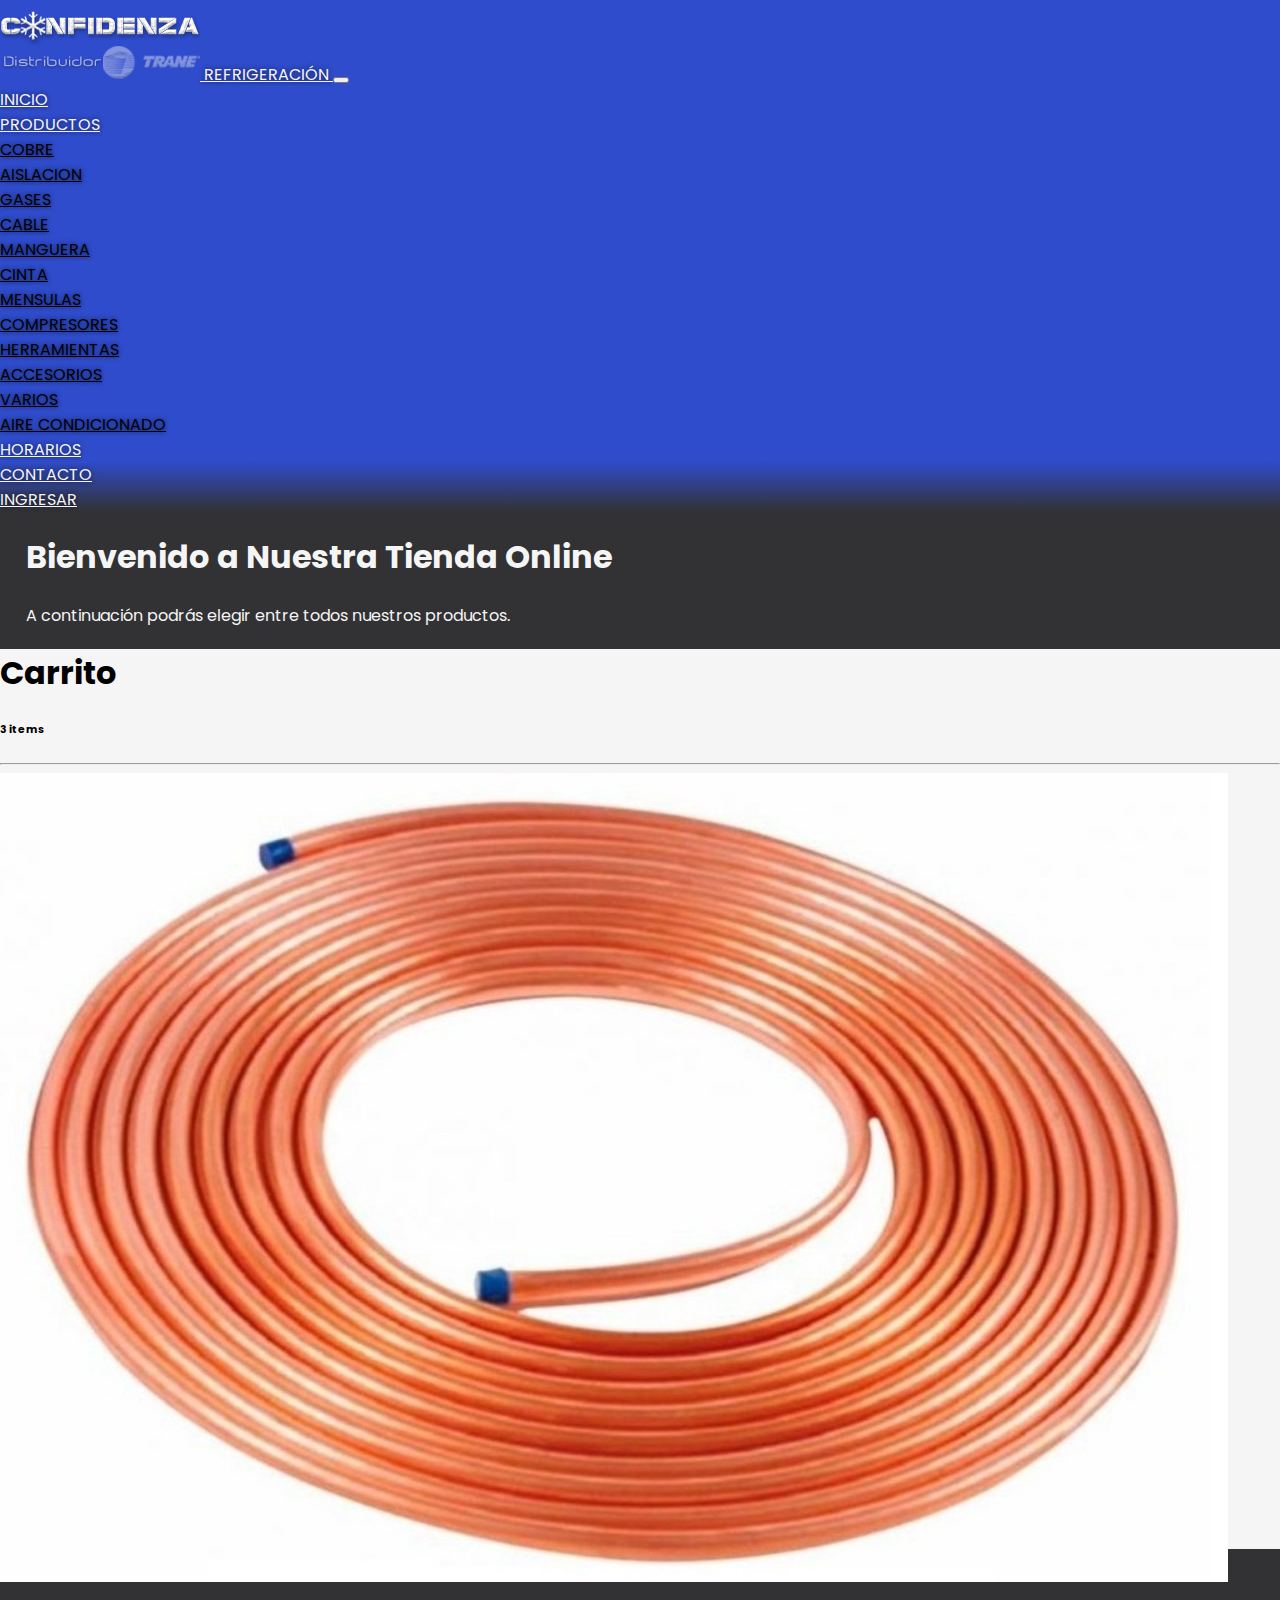
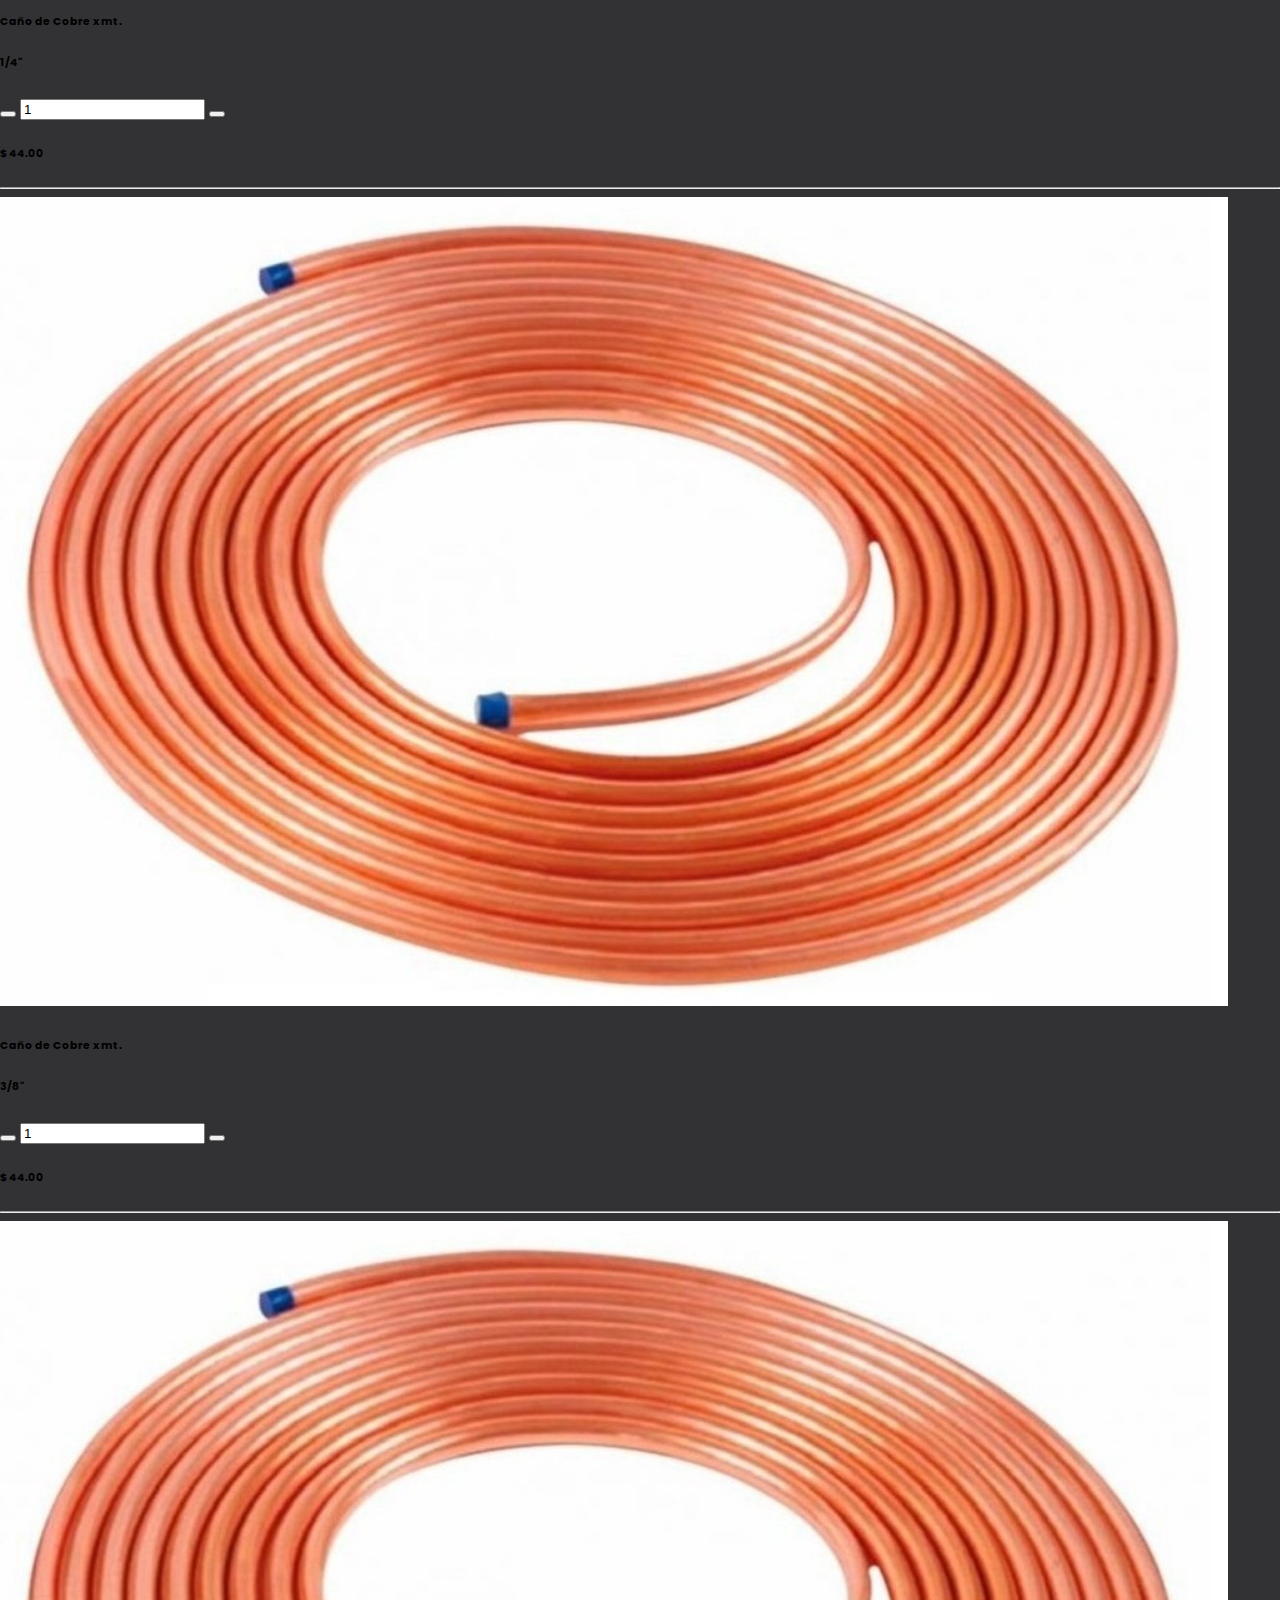
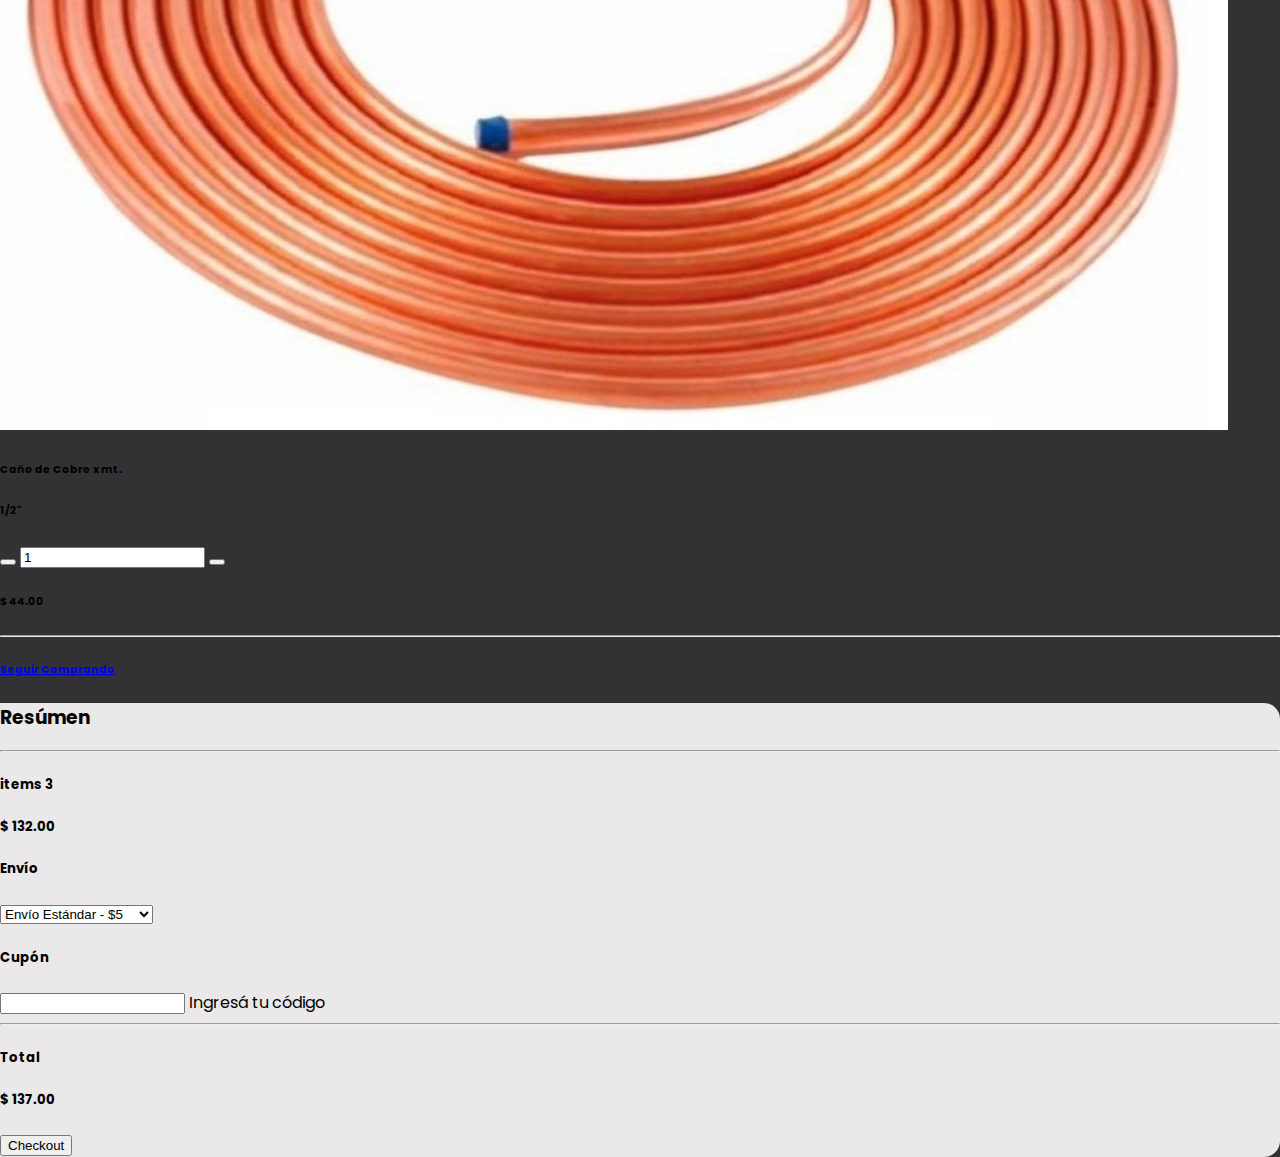
==== carrito.html @ cbb58c5b "Diseñamos sección productos y carrito de compras. Prototipo." ====
<!DOCTYPE html>
<html lang="es">
<head>
    <meta charset="UTF-8"/>
    <meta http-equiv="X-UA-Compatible" content="IE=edge"/>
    <meta name="viewport" content="width=device-width, initial-scale=1.0"/>
    <meta name="keywords" content="climatización, refrigeración, aire acondicionado, instalaciones, mantenimiento, venta de insumos, cobre"/>
    <meta name="description" content="Climatización y refrigeración. Todo en un solo lugar."/>
    <title>Productos | Confidenza</title>
    <!--Link a Google Fonts-->
    <link rel="preconnect" href="https://fonts.googleapis.com">
    <link rel="preconnect" href="https://fonts.gstatic.com" crossorigin>
    <link href="https://fonts.googleapis.com/css2?family=Poppins:ital,wght@0,400;0,500;0,700;1,400;1,500;1,700&display=swap" rel="stylesheet">
    <!--Link de BootStrap-->
    <link href="https://cdn.jsdelivr.net/npm/bootstrap@5.2.0/dist/css/bootstrap.min.css" rel="stylesheet" integrity="sha384-gH2yIJqKdNHPEq0n4Mqa/HGKIhSkIHeL5AyhkYV8i59U5AR6csBvApHHNl/vI1Bx" crossorigin="anonymous">
    <!--Favicon-->
    <link rel="icon" href="assets/icons/favicon.ico">
    <!--LINK de CSS-->        
    <link rel="stylesheet" href="sass/style.css"/>
</head>
<body>
    <header class="header sticky-top">
        <nav class="navbar sticky-top navbar-expand-md">
            <div class="container-fluid">
                <a class="navbar-brand barra_logo" href="index.html">
                    <img src="assets/logo.png" alt="LogoConfidenza" title="Logo Confidenza" class="d-inline-block align-text-center"/> 
                    Refrigeración
                </a>
                <button class="navbar-toggler" type="button" data-bs-toggle="collapse" data-bs-target="#navbarSupportedContent" aria-controls="navbarSupportedContent" aria-expanded="false" aria-label="Toggle navigation">
                    <span class="navbar-toggler-icon"></span>
                </button>
                <div class="collapse navbar-collapse justify-content-end" id="navbarSupportedContent">
                    <ul class="navbar-nav">
                        <li class="nav-item">
                            <a class="nav-link" href="index.html">Inicio</a>
                        </li>
                        <li class="nav-item dropdown">
                            <a class="nav-link dropdown-toggle" href="#" role="button" data-bs-toggle="dropdown" aria-expanded="false">
                            productos
                            </a>
                            <ul class="dropdown-menu">
                                <li><a class="dropdown-item anchor-link productos_menu" href="index.html#productos__cobre">cobre</a></li>
                                <li><a class="dropdown-item anchor-link productos_menu" href="index.html#productos__aislacion">aislacion</a></li>
                                <li><a class="dropdown-item anchor-link productos_menu" href="index.html#productos__gases">gases</a></li>
                                <li><a class="dropdown-item anchor-link productos_menu" href="index.html#productos__cable">cable</a></li>
                                <li><a class="dropdown-item anchor-link productos_menu" href="index.html#productos__manguera">manguera</a></li>
                                <li><a class="dropdown-item anchor-link productos_menu" href="index.html#productos__cinta">cinta</a></li>
                                <li><a class="dropdown-item anchor-link productos_menu" href="index.html#productos__mensulas">mensulas</a></li>
                                <li><a class="dropdown-item anchor-link productos_menu" href="index.html#productos__compresores">compresores</a></li>
                                <li><a class="dropdown-item anchor-link productos_menu" href="index.html#productos__herramientas">herramientas</a></li>
                                <li><a class="dropdown-item anchor-link productos_menu" href="index.html#productos__accesorios">accesorios</a></li>
                                <li><a class="dropdown-item anchor-link productos_menu" href="index.html#productos__varios">varios</a></li>
                                <li><a class="dropdown-item anchor-link productos_menu" href="index.html#productos__aireacondicionado">aire condicionado</a></li>
                            </ul>
                        </li>
                        <li class="nav-item">
                            <a class="nav-link anchor-link" href="index.html#horarios">Horarios</a>
                        </li>
                        <li class="nav-item anchor-link">
                            <a class="nav-link" href="index.html#contacto">Contacto</a>
                        </li>
                        <li class="nav-item">
                            <a class="nav-link" href="ingresar.html">Ingresar</a>
                        </li>
                    </ul>
                </div>
            </div>
        </nav>
    </header>
    <main>
        <div class="bienvenida">
            <h1>Bienvenido a Nuestra Tienda Online</h1>
            <p>A continuación podrás elegir entre todos nuestros productos.</p>
        </div>
        <section class="h-100 h-custom" style="background-color: whitesmoke;">
            <div class="container py-5 h-100">
              <div class="row d-flex justify-content-center align-items-center h-100">
                <div class="col-12">
                  <div class="card card-registration card-registration-2" style="border-radius: 15px;">
                    <div class="card-body p-0">
                      <div class="row g-0">
                        <div class="col-lg-8">
                          <div class="p-5">
                            <div class="d-flex justify-content-between align-items-center mb-5">
                              <h1 class="fw-bold mb-0 text-black">Carrito</h1>
                              <h6 class="mb-0 text-muted">3 items</h6>
                            </div>
                            <hr class="my-4">
          
                            <div class="row mb-4 d-flex justify-content-between align-items-center">
                              <div class="col-md-2 col-lg-2 col-xl-2">
                                <img
                                  src="./assets/productos/01-cobre.jpg"
                                  class="img-fluid rounded-3" alt="Cobre">
                              </div>
                              <div class="col-md-3 col-lg-3 col-xl-3">
                                <h6 class="text-muted">Caño de Cobre x mt.</h6>
                                <h6 class="text-black mb-0">1/4"</h6>
                              </div>
                              <div class="col-md-3 col-lg-3 col-xl-2 d-flex">
                                <button class="btn btn-link px-2"
                                  onclick="this.parentNode.querySelector('input[type=number]').stepDown()">
                                  <i class="fas fa-minus"></i>
                                </button>
          
                                <input id="form1" min="0" name="quantity" value="1" type="number"
                                  class="form-control form-control-sm" />
          
                                <button class="btn btn-link px-2"
                                  onclick="this.parentNode.querySelector('input[type=number]').stepUp()">
                                  <i class="fas fa-plus"></i>
                                </button>
                              </div>
                              <div class="col-md-3 col-lg-2 col-xl-2 offset-lg-1">
                                <h6 class="mb-0">$ 44.00</h6>
                              </div>
                              <div class="col-md-1 col-lg-1 col-xl-1 text-end">
                                <a href="#!" class="text-muted"><i class="fas fa-times"></i></a>
                              </div>
                            </div>
          
                            <hr class="my-4">
          
                            <div class="row mb-4 d-flex justify-content-between align-items-center">
                              <div class="col-md-2 col-lg-2 col-xl-2">
                                <img
                                  src="./assets/productos/01-cobre.jpg"
                                  class="img-fluid rounded-3" alt="Cobre">
                              </div>
                              <div class="col-md-3 col-lg-3 col-xl-3">
                                <h6 class="text-muted">Caño de Cobre x mt.</h6>
                                <h6 class="text-black mb-0">3/8"</h6>
                              </div>
                              <div class="col-md-3 col-lg-3 col-xl-2 d-flex">
                                <button class="btn btn-link px-2"
                                  onclick="this.parentNode.querySelector('input[type=number]').stepDown()">
                                  <i class="fas fa-minus"></i>
                                </button>
          
                                <input id="form1" min="0" name="quantity" value="1" type="number"
                                  class="form-control form-control-sm" />
          
                                <button class="btn btn-link px-2"
                                  onclick="this.parentNode.querySelector('input[type=number]').stepUp()">
                                  <i class="fas fa-plus"></i>
                                </button>
                              </div>
                              <div class="col-md-3 col-lg-2 col-xl-2 offset-lg-1">
                                <h6 class="mb-0">$ 44.00</h6>
                              </div>
                              <div class="col-md-1 col-lg-1 col-xl-1 text-end">
                                <a href="#!" class="text-muted"><i class="fas fa-times"></i></a>
                              </div>
                            </div>
          
                            <hr class="my-4">
          
                            <div class="row mb-4 d-flex justify-content-between align-items-center">
                              <div class="col-md-2 col-lg-2 col-xl-2">
                                <img
                                  src="./assets/productos/01-cobre.jpg"
                                  class="img-fluid rounded-3" alt="Cobre">
                              </div>
                              <div class="col-md-3 col-lg-3 col-xl-3">
                                <h6 class="text-muted">Caño de Cobre x mt.</h6>
                                <h6 class="text-black mb-0">1/2"</h6>
                              </div>
                              <div class="col-md-3 col-lg-3 col-xl-2 d-flex">
                                <button class="btn btn-link px-2"
                                  onclick="this.parentNode.querySelector('input[type=number]').stepDown()">
                                  <i class="fas fa-minus"></i>
                                </button>
          
                                <input id="form1" min="0" name="quantity" value="1" type="number"
                                  class="form-control form-control-sm" />
          
                                <button class="btn btn-link px-2"
                                  onclick="this.parentNode.querySelector('input[type=number]').stepUp()">
                                  <i class="fas fa-plus"></i>
                                </button>
                              </div>
                              <div class="col-md-3 col-lg-2 col-xl-2 offset-lg-1">
                                <h6 class="mb-0">$ 44.00</h6>
                              </div>
                              <div class="col-md-1 col-lg-1 col-xl-1 text-end">
                                <a href="#!" class="text-muted"><i class="fas fa-times"></i></a>
                              </div>
                            </div>
          
                            <hr class="my-4">
          
                            <div class="pt-5">
                              <h6 class="mb-0"><a href="./productos.html" class="text-body"><i
                                    class="fas fa-long-arrow-alt-left me-2"></i>Seguir Comprando</a></h6>
                            </div>
                          </div>
                        </div>
                        <div class="col-lg-4 bg-grey">
                          <div class="p-5">
                            <h3 class="fw-bold mb-5 mt-2 pt-1">Resúmen</h3>
                            <hr class="my-4">
          
                            <div class="d-flex justify-content-between mb-4">
                              <h5 class="text-uppercase">items 3</h5>
                              <h5>$ 132.00</h5>
                            </div>
          
                            <h5 class="text-uppercase mb-3">Envío</h5>
          
                            <div class="mb-4 pb-2">
                              <select class="select">
                                <option value="1">Envío Estándar - $5</option>
                                <option value="2">Envío Inmediato - $10</option>
                              </select>
                            </div>
          
                            <h5 class="text-uppercase mb-3">Cupón</h5>
          
                            <div class="mb-5">
                              <div class="form-outline">
                                <input type="text" id="form3Examplea2" class="form-control form-control-lg" />
                                <label class="form-label" for="form3Examplea2">Ingresá tu código</label>
                              </div>
                            </div>
          
                            <hr class="my-4">
          
                            <div class="d-flex justify-content-between mb-5">
                              <h5 class="text-uppercase">Total</h5>
                              <h5>$ 137.00</h5>
                            </div>
          
                            <button type="button" class="btn btn-dark btn-block btn-lg"
                              data-mdb-ripple-color="dark">Checkout</button>
          
                          </div>
                        </div>
                      </div>
                    </div>
                  </div>
                </div>
              </div>
            </div>
          </section>
    </main>
    <!-- JavaScript Bundle with Popper -->
    <script src="https://cdn.jsdelivr.net/npm/bootstrap@5.2.0/dist/js/bootstrap.bundle.min.js" integrity="sha384-A3rJD856KowSb7dwlZdYEkO39Gagi7vIsF0jrRAoQmDKKtQBHUuLZ9AsSv4jD4Xa" crossorigin="anonymous"></script>
    <script src="scripts/navbar-collapse.js"></script>
    <script src="scripts/main.js"></script>
</body>
</html>
---- sass/style.css ----
@charset "UTF-8";
html {
  padding: 0;
  margin: 0; }

body {
  padding: 0;
  margin: 0;
  font-family: "Poppins", sans-serif;
  background-color: #323234;
  color: whitesmoke; }

* {
  box-sizing: border-box; }

ul {
  margin: 0;
  padding: 0;
  list-style: none; }

h2 {
  text-transform: uppercase;
  text-align: center;
  margin: 10px auto;
  padding: 20px auto;
  text-shadow: 0 0 7px rgba(0, 0, 0, 0.7); }

::-webkit-scrollbar {
  background-color: lightgrey;
  border-radius: 10px;
  box-shadow: 0 0 5px rgba(0, 0, 0, 0.7); }

::-webkit-scrollbar-thumb {
  background-color: #787878;
  border-radius: 10px;
  box-shadow: 0 0 5px rgba(0, 0, 0, 0.7); }

.header__logo {
  width: 100px;
  display: flex;
  justify-content: center; }
  .header__logo img {
    width: 100%;
    margin: auto; }

.header h1 {
  text-transform: uppercase;
  text-align: center;
  display: flex;
  font-size: xx-large;
  padding: 0 5px;
  margin: 0 1px; }

.navbar {
  background-image: linear-gradient(to bottom, #2f4ccc 90%, transparent 100%);
  text-decoration: none;
  text-transform: uppercase;
  font-size: medium;
  transition-property: color;
  transition-duration: 0.5s;
  transition-timing-function: ease-in-out;
  transition-delay: 0s;
  text-shadow: 0 0 5px rgba(0, 0, 0, 0.7); }
  .navbar div li a {
    color: whitesmoke; }
    .navbar div li a:hover {
      color: orange;
      text-decoration: underline;
      text-transform: uppercase;
      font-size: medium; }

.productos_menu {
  color: black !important; }

.barra_logo {
  color: whitesmoke; }

.texto_slider {
  bottom: 45%; }

.productos {
  background-color: #2f4ccc;
  padding-top: 1%;
  padding-bottom: 40%;
  width: 100%;
  margin-bottom: 5%; }
  .productos p {
    text-align: center; }
  @media (min-width: 481px) {
    .productos {
      padding-bottom: 15%; } }
  @media (min-width: 768px) {
    .productos {
      padding-bottom: 5; } }

.productos__grid {
  width: 100%;
  margin: auto;
  padding: 4%;
  display: grid;
  grid-row-gap: 1%;
  grid-column-gap: 4%;
  grid-template-columns: 1fr;
  grid-template-rows: repeat(12, 100px);
  grid-template-areas: "cobre" "aislacion" "gases" "cable" "manguera" "cinta" "mensulas" "compresores" "herramientas" "accesorios" "varios" "aireacondicionado"; }
  .productos__grid > div {
    display: flex;
    justify-content: center;
    align-items: inherit; }
  .productos__grid a {
    color: whitesmoke;
    font-size: 1.8em;
    text-decoration: none;
    width: 100%;
    display: flex;
    justify-content: center;
    align-items: center;
    background-repeat: no-repeat;
    background-size: cover;
    background-position: center;
    border-radius: 10px;
    box-shadow: 0 0 7px rgba(0, 0, 0, 0.7); }
    .productos__grid a:hover {
      opacity: 0.5;
      transform: scale(1.1); }
    .productos__grid a span {
      text-shadow: 0 0 7px rgba(0, 0, 0, 0.7); }
      .productos__grid a span:hover {
        transform: scale(1.3); }
  @media (min-width: 481px) {
    .productos__grid {
      grid-template-columns: 1fr 1fr;
      grid-template-rows: repeat(6, 300px);
      grid-template-areas: "cobre aislacion" "gases cable" "manguera cinta" "mensulas compresores" "herramientas accesorios" "varios aireacondicionado"; } }
  @media (min-width: 768px) {
    .productos__grid {
      grid-row-gap: 2%;
      grid-template-columns: 1fr 1fr 1fr;
      grid-template-rows: repeat(4, 300px);
      grid-template-areas: "cobre aislacion gases" "cable manguera cinta" "mensulas compresores herramientas" "accesorios varios aireacondicionado"; } }

.productos__cobre {
  grid-area: cobre; }
  .productos__cobre a {
    background-image: url("../assets/productos/01-cobre.jpg");
    background-size: 100% auto; }

.productos__aislacion {
  grid-area: aislacion; }
  .productos__aislacion a {
    background-image: url("../assets/productos/02-aislacion.jpg");
    background-size: 100% auto; }

.productos__gases {
  grid-area: gases; }
  .productos__gases a {
    background-image: url("../assets/productos/03-gases.jpg");
    background-size: 100% auto; }

.productos__cable {
  grid-area: cable; }
  .productos__cable a {
    background-image: url("../assets/productos/04-cable.jpg");
    background-size: 100% auto; }

.productos__manguera {
  grid-area: manguera; }
  .productos__manguera a {
    background-image: url("../assets/productos/05-manguera.jpg");
    background-size: 100% auto; }

.productos__cinta {
  grid-area: cinta; }
  .productos__cinta a {
    background-image: url("../assets/productos/06-cinta.jpg");
    background-size: 100% auto; }

.productos__mensulas {
  grid-area: mensulas; }
  .productos__mensulas a {
    background-image: url("../assets/productos/07-mensulas.jpg");
    background-size: 100% auto; }

.productos__compresores {
  grid-area: compresores; }
  .productos__compresores a {
    background-image: url("../assets/productos/08-compresores.jpg");
    background-size: 100% auto; }

.productos__herramientas {
  grid-area: herramientas; }
  .productos__herramientas a {
    background-image: url("../assets/productos/09-herramientas.jpg");
    background-size: 100% auto; }

.productos__accesorios {
  grid-area: accesorios; }
  .productos__accesorios a {
    background-image: url("../assets/productos/10-accesorios.jpg");
    background-size: 100% auto; }

.productos__varios {
  grid-area: varios; }
  .productos__varios a {
    background-image: url("../assets/productos/11-varios.jpg");
    background-size: 100% auto; }

.productos__aireacondicionado {
  grid-area: aireacondicionado; }
  .productos__aireacondicionado a {
    background-image: url("../assets/productos/12-aireacondicionado.jpg");
    background-size: 100% auto; }

.video__container {
  position: relative;
  overflow: hidden;
  padding-top: 56.25%; }

.video__iframe {
  position: absolute;
  top: 0;
  left: 0;
  width: 100%;
  height: 100%;
  border: 0; }

.horarios {
  display: flex;
  flex-flow: column nowrap;
  justify-content: center;
  align-content: space-around; }
  .horarios p {
    text-align: center;
    text-transform: none; }
  .horarios div {
    display: flex;
    justify-content: flex-start;
    align-content: center;
    padding-bottom: 4%; }
  .horarios .tabla {
    background-color: black;
    text-transform: uppercase;
    text-align: center;
    margin: auto;
    max-width: 75%;
    box-shadow: 0 0 5px rgba(0, 0, 0, 0.7);
    border-radius: 5px; }

.tabla tr td {
  border-top: 1px;
  border-color: orange;
  border-style: solid;
  border-left: none;
  border-right: none;
  border-bottom: none; }

.contacto__grid {
  width: 100%;
  margin: auto;
  padding: 1% 4% 4% 4%;
  background-color: #2f4ccc;
  display: grid;
  grid-row-gap: 1%;
  grid-column-gap: 4%;
  grid-template-columns: 1fr 1fr;
  grid-template-rows: 1fr 1fr;
  grid-template-areas: "mapa mapa" "formulario formulario"; }
  @media (min-width: 768px) {
    .contacto__grid {
      grid-row-gap: 4%;
      grid-template-areas: "mapa formulario" "mapa formulario"; } }

.map__container {
  grid-area: mapa;
  position: relative;
  overflow: hidden;
  padding-top: 75%;
  box-shadow: 0 0 5px rgba(0, 0, 0, 0.7);
  border-radius: 5px; }

.form {
  grid-area: formulario;
  display: flex;
  padding: 2% 4%;
  justify-content: center;
  align-items: center;
  flex-direction: column;
  text-shadow: 0 0 5px rgba(0, 0, 0, 0.7); }
  .form label {
    width: 100%; }
  .form div {
    display: flex;
    flex-direction: row;
    flex-wrap: nowrap;
    justify-content: flex-start;
    align-items: center;
    align-content: space-around;
    padding-top: 3%;
    font-size: larger; }
  .form input {
    display: inline-block;
    width: 100%; }
  .form p {
    font-weight: 800;
    font-size: x-large; }

.contacto {
  background-color: #2f4ccc;
  display: flex;
  justify-content: space-evenly;
  flex-direction: column;
  flex-wrap: nowrap; }

.map__iframe {
  position: absolute;
  top: 0;
  left: 0;
  width: 100%;
  height: 100%;
  border: 0; }

.motivacion {
  background-color: #323234;
  margin: auto;
  position: relative; }
  .motivacion h2 {
    z-index: 1;
    position: inherit;
    margin-bottom: 1%;
    text-shadow: 0 0 5px rgba(0, 0, 0, 0.7); }

.cont_motivacion {
  position: relative;
  overflow: hidden;
  padding-top: 56.25%; }
  .cont_motivacion div img {
    position: absolute;
    top: 0;
    left: 0;
    width: 100%;
    height: 75%;
    border: 0; }

.frases {
  text-transform: uppercase;
  position: absolute;
  top: 0;
  left: 0;
  font-size: calc(0.5rem + 1vw);
  font-weight: 200;
  backdrop-filter: blur(14px) brightness(80%);
  display: flex;
  flex-direction: row;
  flex-wrap: wrap;
  justify-content: space-evenly;
  align-items: center;
  height: 75%;
  text-shadow: 0 0 5px rgba(0, 0, 0, 0.7);
  z-index: 1; }
  .frases p {
    padding: 0 1%;
    margin-bottom: 0rem; }
  .frases .calidad {
    color: black;
    font-weight: bold; }
  @media (min-width: 481px) {
    .frases {
      font-size: calc(0.65rem + 1vw); } }
  @media (min-width: 768px) {
    .frases {
      font-size: calc(0.75rem + 1vw); } }

.footer {
  background-color: #323234;
  text-transform: uppercase;
  display: flex;
  flex-flow: column nowrap;
  font-size: 12px;
  align-items: center;
  position: relative;
  bottom: 0;
  margin-top: -8%;
  text-shadow: 0 0 5px rgba(0, 0, 0, 0.7); }
  .footer h3 {
    font-size: calc(0.75em + 1vw); }
  .footer small {
    display: flex;
    margin: 1% 1%; }

.footer__items {
  display: flex;
  flex-flow: column nowrap;
  justify-content: space-around;
  align-items: flex-start;
  width: 100%;
  flex: auto;
  margin: 5px auto;
  text-align: center;
  text-shadow: 0 0 5px rgba(0, 0, 0, 0.7); }
  .footer__items div {
    width: 100%;
    display: flex;
    flex-flow: column nowrap;
    justify-content: center;
    align-content: center;
    border-top: 1px solid whitesmoke;
    flex: auto;
    margin: 5px auto;
    text-align: center;
    padding-top: 2%; }
    .footer__items div ul li img {
      width: 55%; }
  .footer__items ul {
    display: flex;
    flex-flow: row nowrap;
    justify-content: center;
    align-items: center; }
  .footer__items a {
    color: whitesmoke;
    text-decoration: none;
    font-size: calc(0.5em + 1vw);
    margin: auto; }
  .footer__items p {
    color: whitesmoke;
    text-decoration: none;
    font-size: calc(0.5em + 1vw);
    margin: auto; }
  .footer__items .socio {
    border: 1px solid orange;
    padding: 1% 1%;
    margin: 0 10%;
    color: orange; }
  @media (min-width: 481px) {
    .footer__items {
      flex-flow: row nowrap; }
      .footer__items div {
        border-top: none;
        border-right: 1px solid whitesmoke; } }

.footer__logo img {
  width: 30%;
  margin: auto; }

@media (min-width: 481px) {
  .footer__logo img {
    width: 40%; } }

.portal {
  display: flex;
  flex-flow: column nowrap;
  justify-content: space-evenly;
  align-content: flex-start;
  text-shadow: 0 0 5px rgba(0, 0, 0, 0.7); }
  .portal .bienvenido {
    padding: 3%;
    text-transform: uppercase;
    border: 1px solid orange;
    border-radius: 5px; }
  .portal .row {
    margin-top: 1%;
    padding-top: 1%; }
  .portal .ingreso__form {
    margin-top: 2%; }
  .portal h2 {
    text-decoration: underline;
    margin: 0 0 5% 0;
    padding: 2% 0;
    display: flex;
    flex-wrap: wrap;
    justify-content: center; }
  @media (min-width: 481px) {
    .portal {
      margin: auto;
      width: 100%; } }
  @media (min-width: 768px) {
    .portal {
      margin: auto;
      width: 100%;
      font-size: larger; } }

.portal__items {
  grid-area: items;
  display: flex;
  flex-flow: column nowrap;
  justify-content: flex-start;
  align-content: flex-start;
  flex: 1; }

.ingreso__items ul li {
  display: flex;
  font-style: italic;
  font-size: large;
  padding-left: 2%;
  justify-content: flex-start; }

.ingreso__items h3 {
  font-size: x-large; }

.ingreso__form input {
  display: flex;
  color: whitesmoke;
  font-size: medium;
  font-family: "Poppins", sans-serif;
  font-weight: inherit;
  text-transform: inherit;
  background-color: orange; }

.thank_you,
.error,
.bienvenida {
  padding-left: 2%; }

/*Sección Carrito*/
@media (min-width: 1025px) {
  .h-custom {
    height: 100vh !important;
    color: black; } }

.card-registration .select-input.form-control[readonly]:not([disabled]) {
  font-size: 1rem;
  line-height: 2.15;
  padding-left: .75em;
  padding-right: .75em; }

.card-registration .select-arrow {
  top: 13px; }

.bg-grey {
  background-color: #eae8e8; }

@media (min-width: 992px) {
  .card-registration-2 .bg-grey {
    border-top-right-radius: 16px;
    border-bottom-right-radius: 16px; } }

@media (max-width: 991px) {
  .card-registration-2 .bg-grey {
    border-bottom-left-radius: 16px;
    border-bottom-right-radius: 16px; } }

/*Sección Productos*/
.card {
  color: black; }

/*# sourceMappingURL=style.css.map */
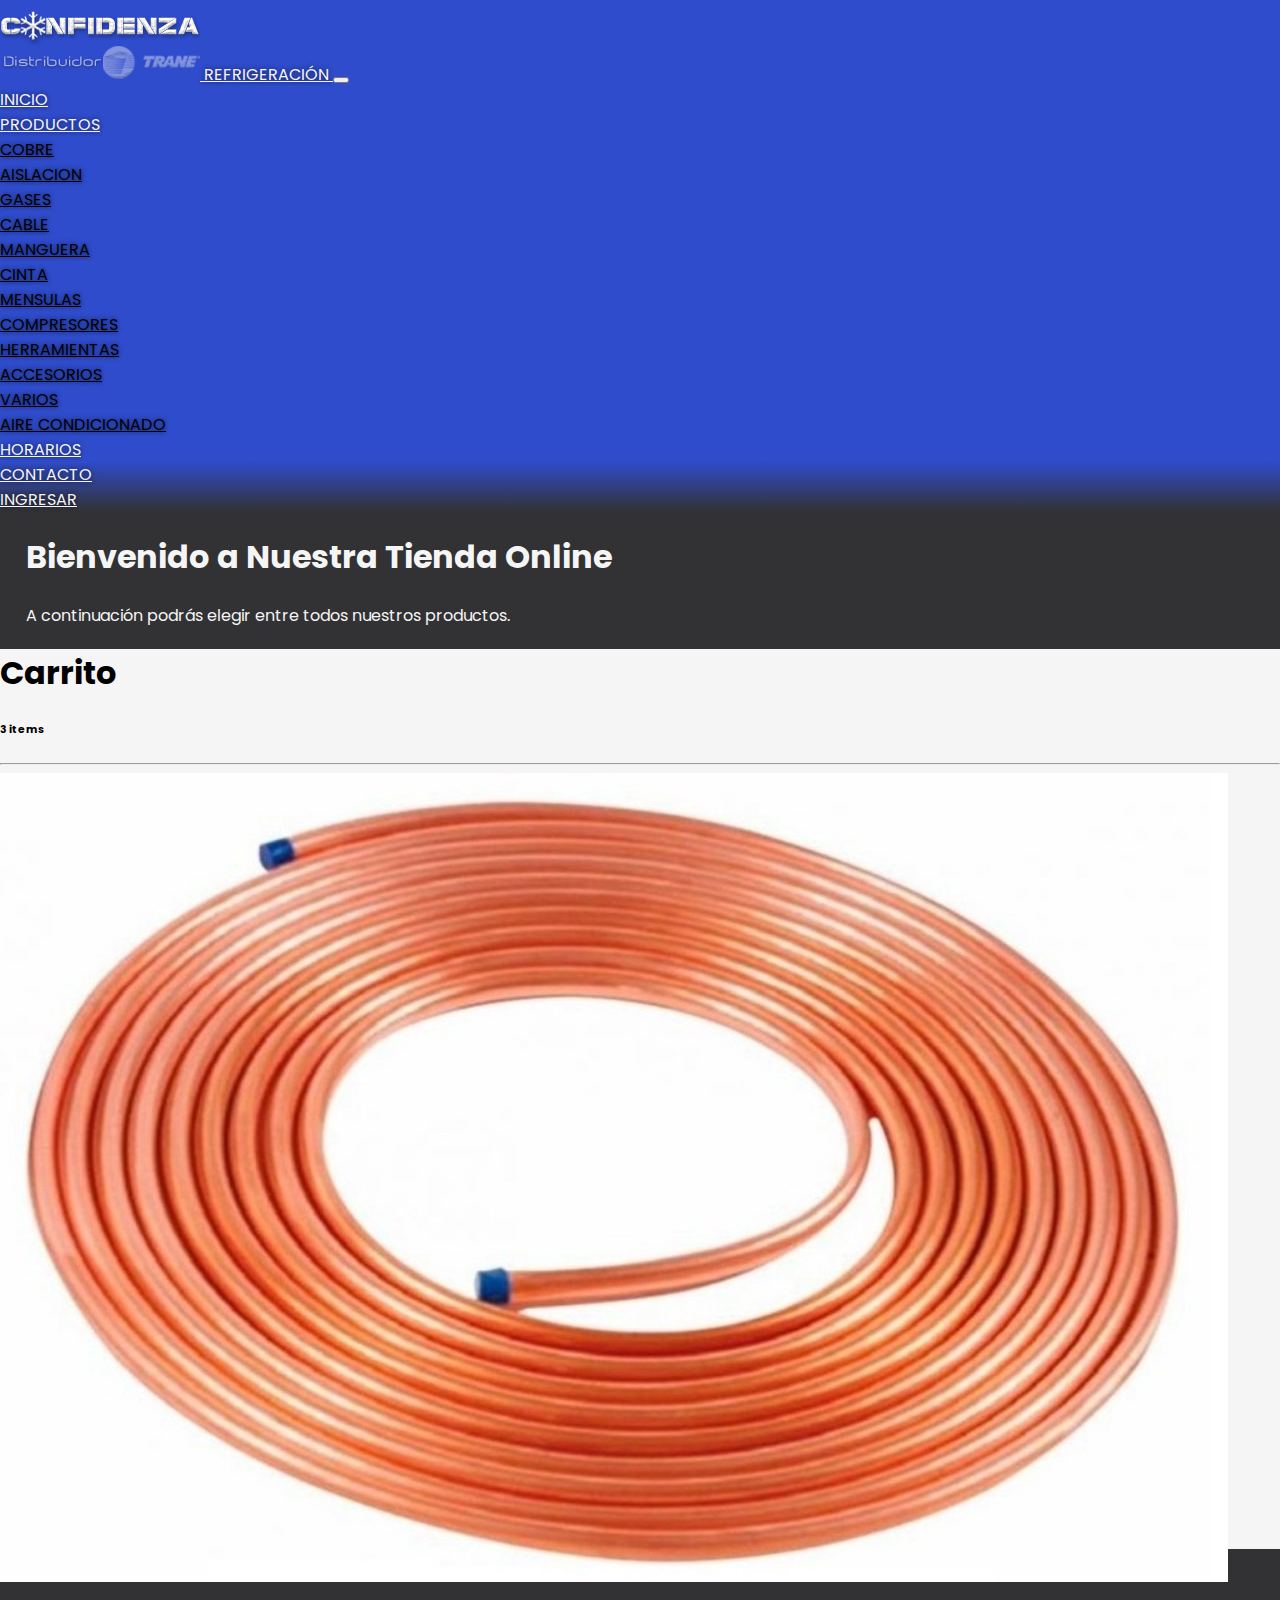
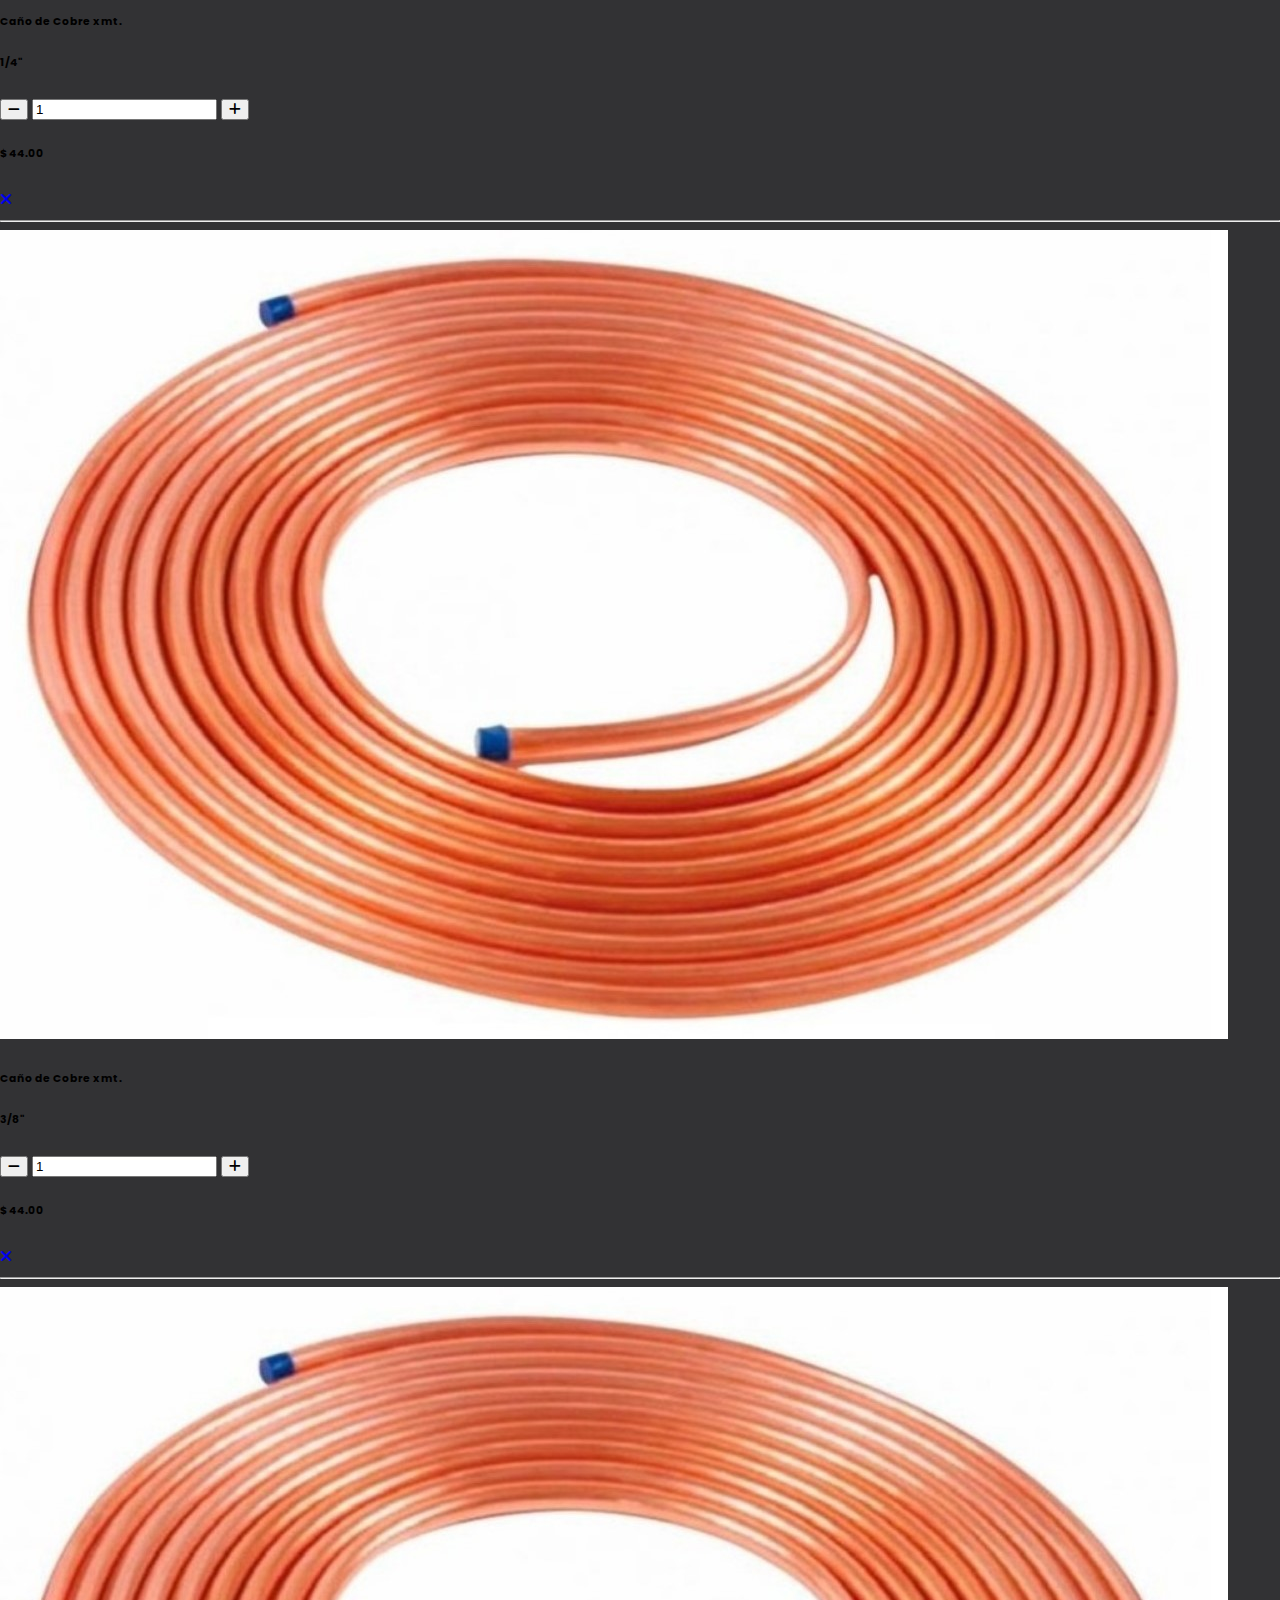
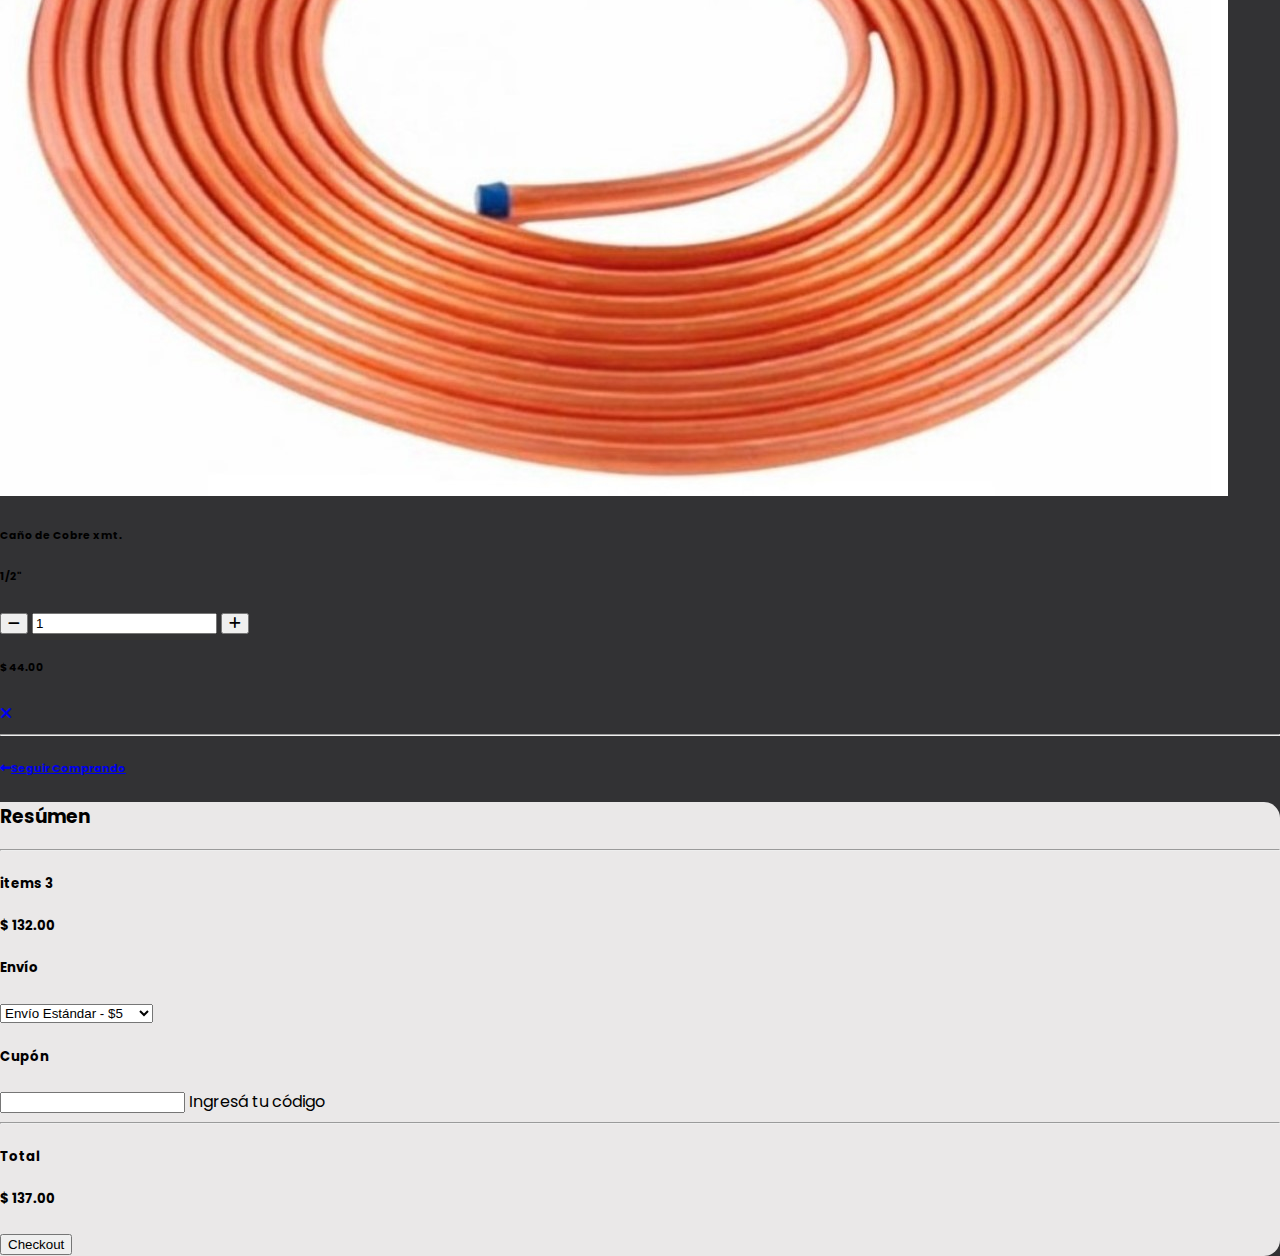
==== commit 8c2ffd73: "Agregamos link a CDN de Font Awesome." ====
--- a/carrito.html
+++ b/carrito.html
@@ -11,6 +11,7 @@
     <link rel="preconnect" href="https://fonts.googleapis.com">
     <link rel="preconnect" href="https://fonts.gstatic.com" crossorigin>
     <link href="https://fonts.googleapis.com/css2?family=Poppins:ital,wght@0,400;0,500;0,700;1,400;1,500;1,700&display=swap" rel="stylesheet">
+    <link rel="stylesheet" href="https://cdnjs.cloudflare.com/ajax/libs/font-awesome/6.2.0/css/all.min.css">
     <!--Link de BootStrap-->
     <link href="https://cdn.jsdelivr.net/npm/bootstrap@5.2.0/dist/css/bootstrap.min.css" rel="stylesheet" integrity="sha384-gH2yIJqKdNHPEq0n4Mqa/HGKIhSkIHeL5AyhkYV8i59U5AR6csBvApHHNl/vI1Bx" crossorigin="anonymous">
     <!--Favicon-->
--- a/sass/style.css
+++ b/sass/style.css
@@ -108,13 +108,15 @@
     justify-content: center;
     align-items: inherit; }
   .productos__grid a {
-    color: whitesmoke;
+    color: orange;
     font-size: 1.8em;
+    font-weight: 700;
     text-decoration: none;
     width: 100%;
     display: flex;
     justify-content: center;
     align-items: center;
+    background-color: white;
     background-repeat: no-repeat;
     background-size: cover;
     background-position: center;
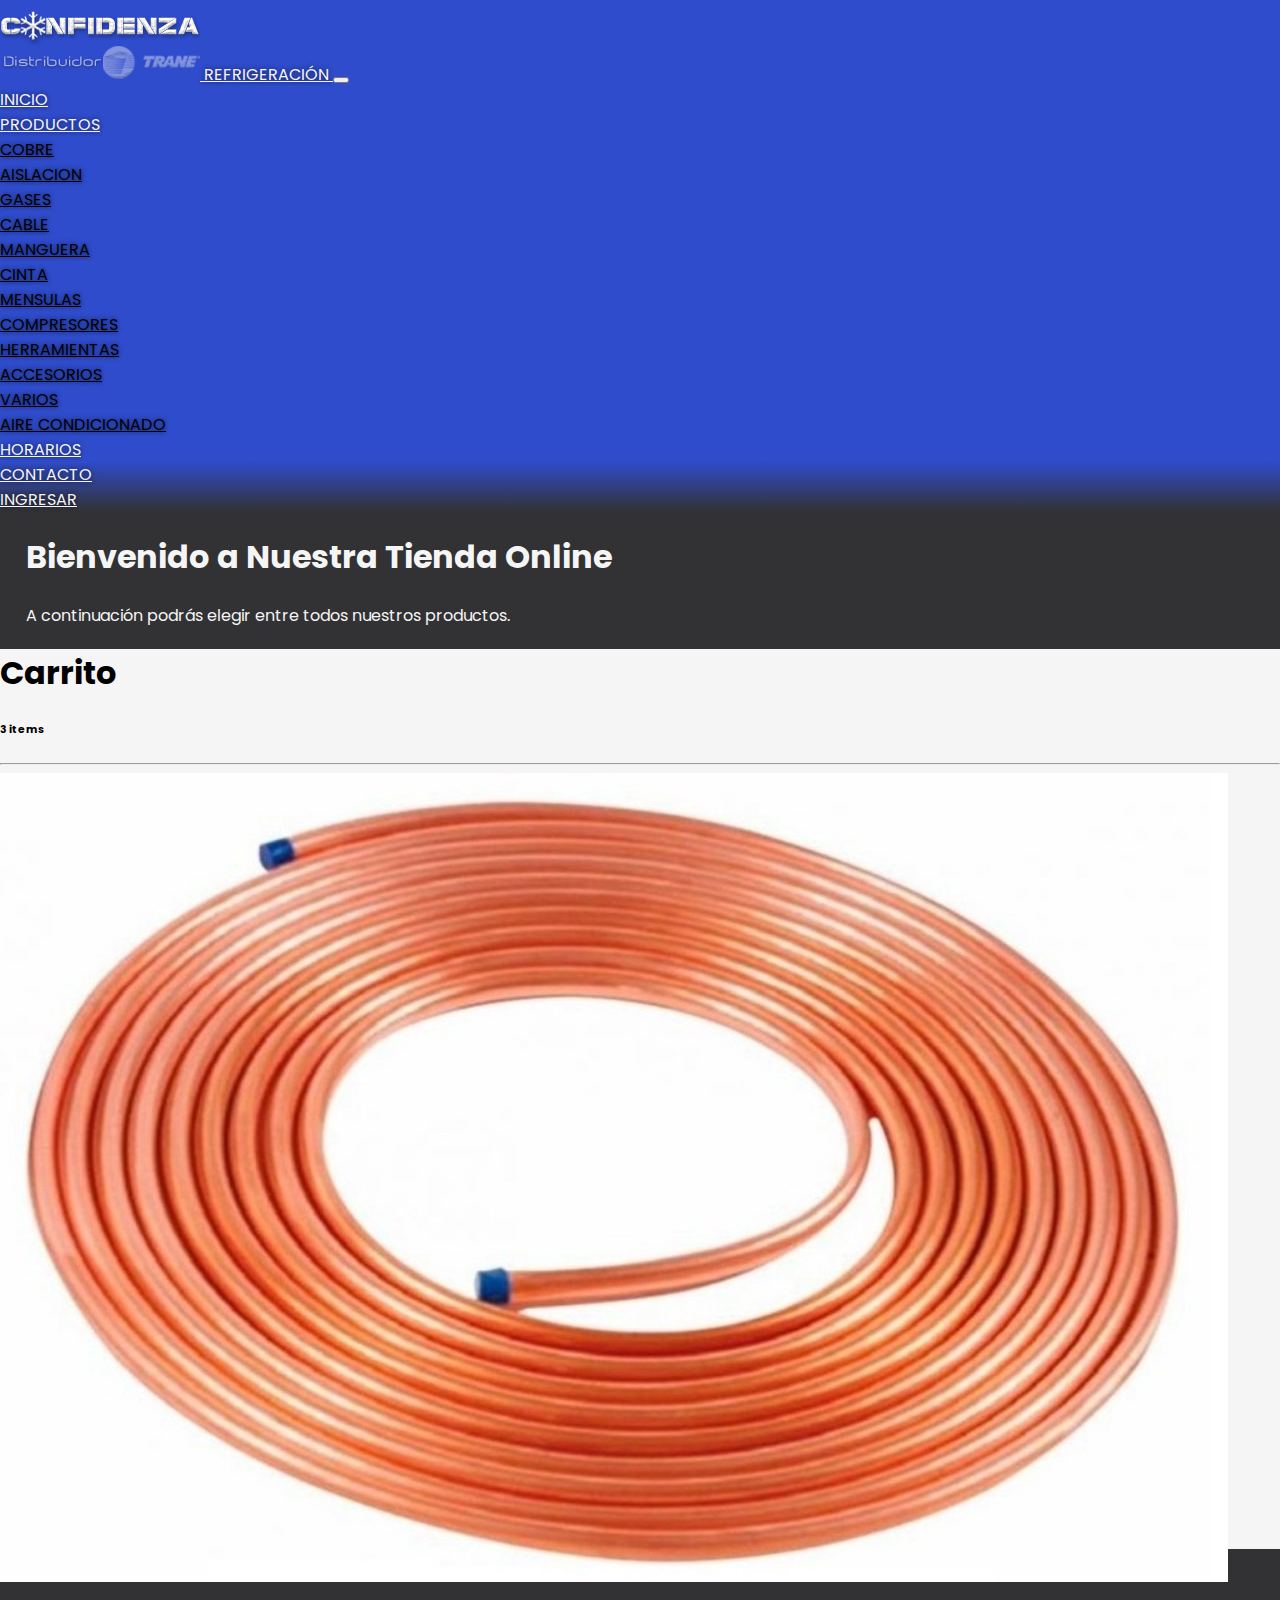
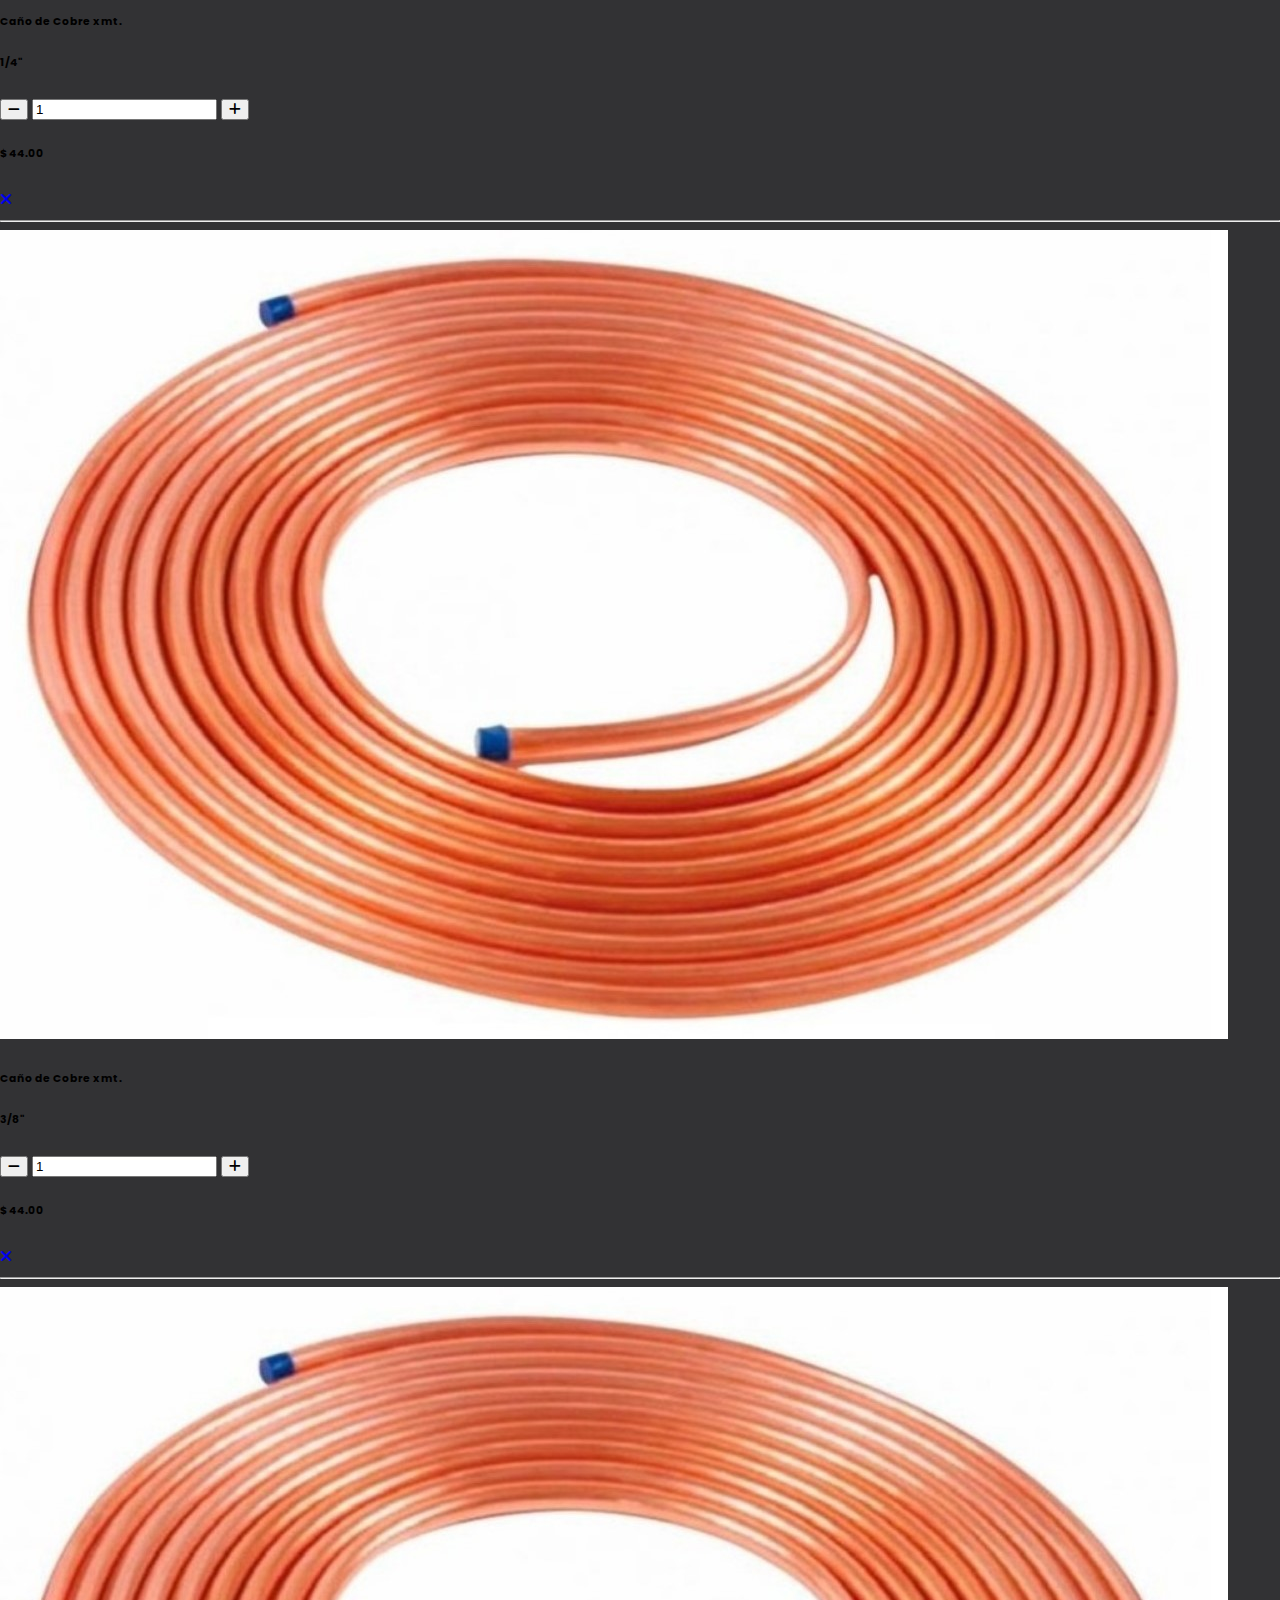
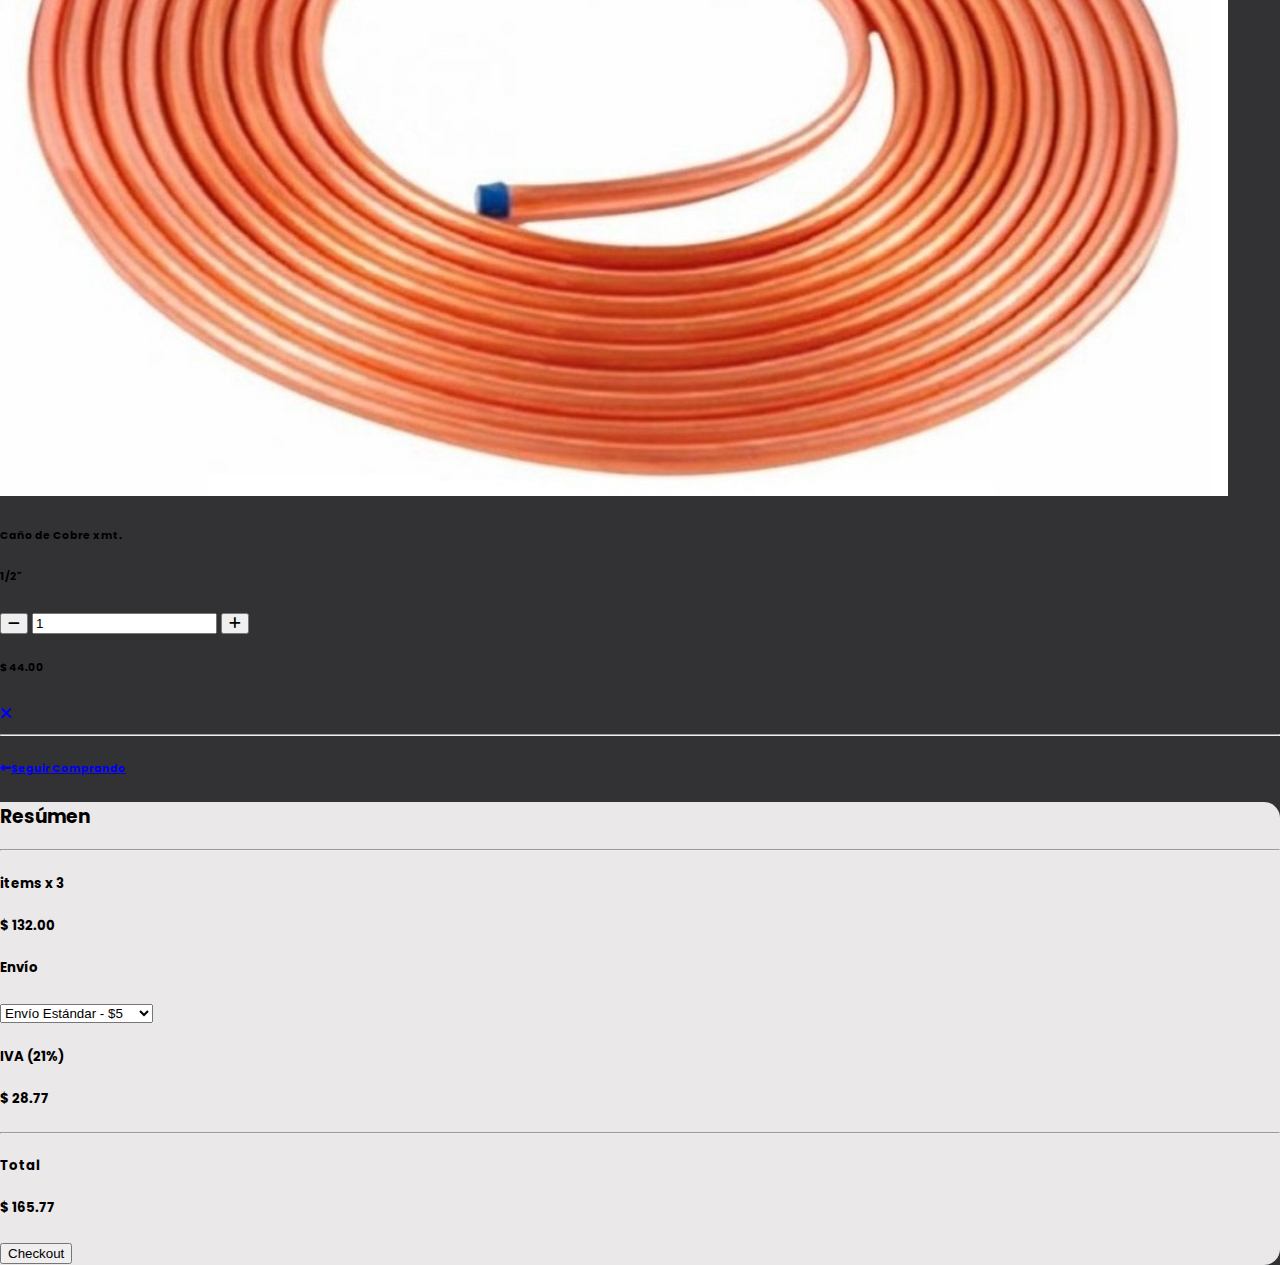
==== commit e00e515b: "Avanzamos en la lógica del filtro por categoría y ajustamos diseño de carrito." ====
--- a/carrito.html
+++ b/carrito.html
@@ -11,6 +11,7 @@
     <link rel="preconnect" href="https://fonts.googleapis.com">
     <link rel="preconnect" href="https://fonts.gstatic.com" crossorigin>
     <link href="https://fonts.googleapis.com/css2?family=Poppins:ital,wght@0,400;0,500;0,700;1,400;1,500;1,700&display=swap" rel="stylesheet">
+    <!--Link de Font Awesome-->
     <link rel="stylesheet" href="https://cdnjs.cloudflare.com/ajax/libs/font-awesome/6.2.0/css/all.min.css">
     <!--Link de BootStrap-->
     <link href="https://cdn.jsdelivr.net/npm/bootstrap@5.2.0/dist/css/bootstrap.min.css" rel="stylesheet" integrity="sha384-gH2yIJqKdNHPEq0n4Mqa/HGKIhSkIHeL5AyhkYV8i59U5AR6csBvApHHNl/vI1Bx" crossorigin="anonymous">
@@ -202,36 +203,31 @@
                             <hr class="my-4">
           
                             <div class="d-flex justify-content-between mb-4">
-                              <h5 class="text-uppercase">items 3</h5>
-                              <h5>$ 132.00</h5>
-                            </div>
-          
-                            <h5 class="text-uppercase mb-3">Envío</h5>
-          
-                            <div class="mb-4 pb-2">
-                              <select class="select">
+                              <h5 id="etiquetaitems" class="text-uppercase">items x 3</h5>
+                              <h5 id="subtotalitems">$ 132.00</h5>
+                            </div>
+          
+                            <div class="d-flex justify-content-between mb-4 pb-2">
+                              <h5 class="text-uppercase">Envío</h5>
+                              <select id="envioSelect" class="select">
                                 <option value="1">Envío Estándar - $5</option>
                                 <option value="2">Envío Inmediato - $10</option>
                               </select>
                             </div>
           
-                            <h5 class="text-uppercase mb-3">Cupón</h5>
-          
-                            <div class="mb-5">
-                              <div class="form-outline">
-                                <input type="text" id="form3Examplea2" class="form-control form-control-lg" />
-                                <label class="form-label" for="form3Examplea2">Ingresá tu código</label>
-                              </div>
+                            <div class="d-flex justify-content-between mb-4">
+                              <h5 class="text-uppercase mb-3">IVA (21%)</h5>
+                              <h5 id="iva">$ 28.77</h5>
                             </div>
           
                             <hr class="my-4">
           
                             <div class="d-flex justify-content-between mb-5">
                               <h5 class="text-uppercase">Total</h5>
-                              <h5>$ 137.00</h5>
-                            </div>
-          
-                            <button type="button" class="btn btn-dark btn-block btn-lg"
+                              <h5 id="total">$ 165.77</h5>
+                            </div>
+          
+                            <button id="checkoutBtn" type="button" class="btn btn-dark btn-block btn-lg"
                               data-mdb-ripple-color="dark">Checkout</button>
           
                           </div>
@@ -244,9 +240,11 @@
             </div>
           </section>
     </main>
+    <script src="./scripts/navbar-collapse.js"></script>
+    <script src="./scripts/productos.js"></script>
+    <script src="./scripts/search.js"></script>
+    <script src="./scripts/carrito.js"></script>
     <!-- JavaScript Bundle with Popper -->
     <script src="https://cdn.jsdelivr.net/npm/bootstrap@5.2.0/dist/js/bootstrap.bundle.min.js" integrity="sha384-A3rJD856KowSb7dwlZdYEkO39Gagi7vIsF0jrRAoQmDKKtQBHUuLZ9AsSv4jD4Xa" crossorigin="anonymous"></script>
-    <script src="scripts/navbar-collapse.js"></script>
-    <script src="scripts/main.js"></script>
 </body>
 </html>--- a/sass/style.css
+++ b/sass/style.css
@@ -541,6 +541,12 @@
     border-bottom-right-radius: 16px; } }
 
 /*Sección Productos*/
+.card_container {
+  display: flex;
+  justify-content: space-around;
+  flex-wrap: wrap;
+  font-size: 0.9em; }
+
 .card {
   color: black; }
 
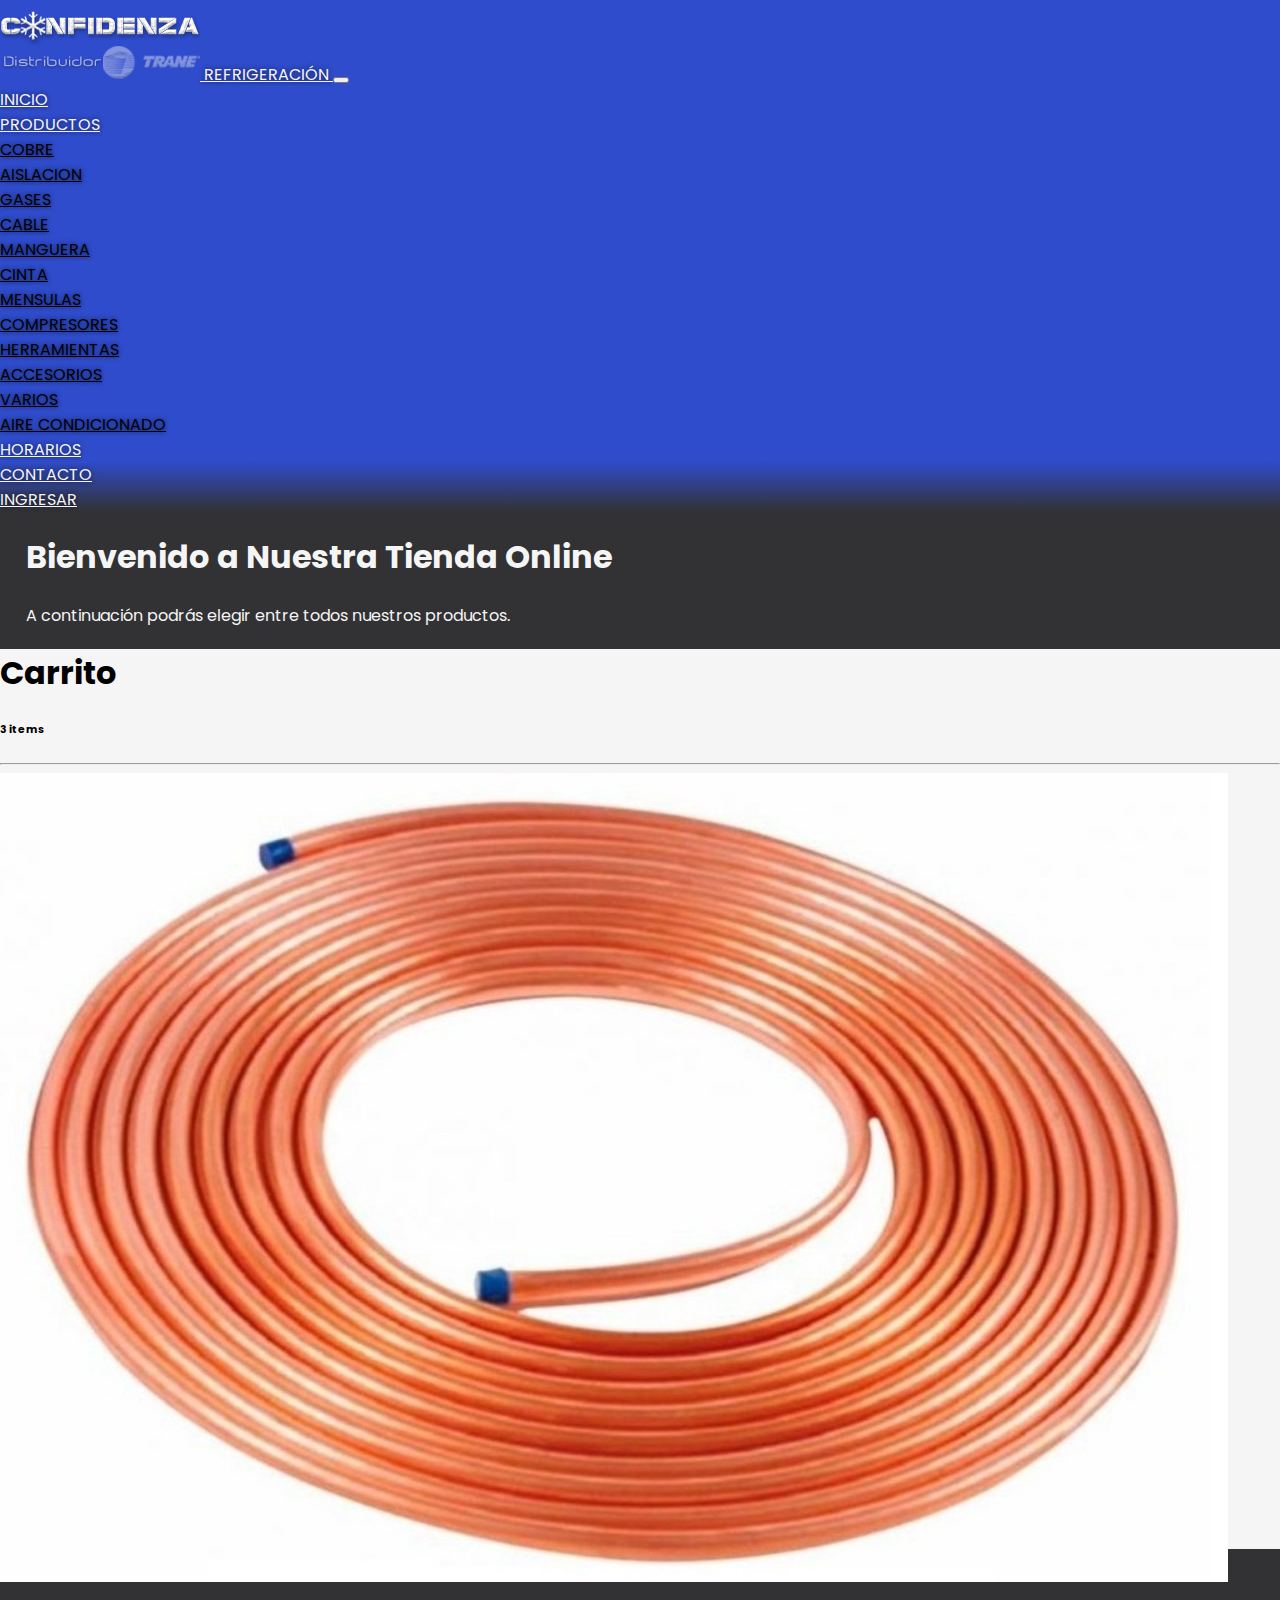
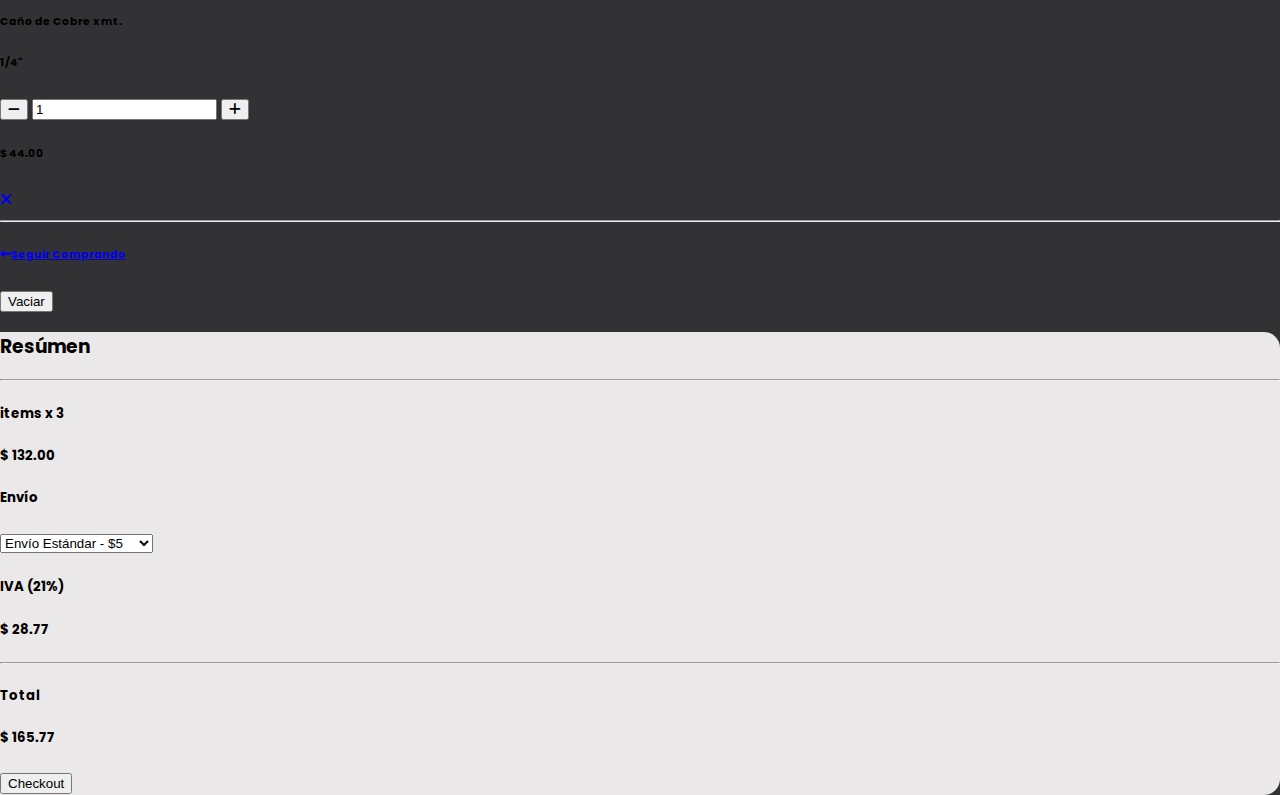
==== commit b0f67afb: "Definimos estructura HTML del carrito, ids y variables." ====
--- a/carrito.html
+++ b/carrito.html
@@ -88,115 +88,58 @@
                               <h6 class="mb-0 text-muted">3 items</h6>
                             </div>
                             <hr class="my-4">
-          
-                            <div class="row mb-4 d-flex justify-content-between align-items-center">
-                              <div class="col-md-2 col-lg-2 col-xl-2">
-                                <img
-                                  src="./assets/productos/01-cobre.jpg"
-                                  class="img-fluid rounded-3" alt="Cobre">
+                            <!--Elementos del carrito-->
+                            <div id="carritoItems">
+                              <div class="row mb-4 d-flex justify-content-between align-items-center">
+                                <div class="col-md-2 col-lg-2 col-xl-2">
+                                  <img
+                                    src="./assets/productos/01-cobre.jpg"
+                                    class="img-fluid rounded-3" alt="Cobre">
+                                </div>
+                                <div class="col-md-3 col-lg-3 col-xl-3">
+                                  <h6 class="text-muted">Caño de Cobre x mt.</h6>
+                                  <h6 class="text-black mb-0">1/4"</h6>
+                                </div>
+                                <div class="col-md-3 col-lg-3 col-xl-2 d-flex">
+                                  <button class="btn btn-link px-2"
+                                    onclick="this.parentNode.querySelector('input[type=number]').stepDown()">
+                                    <i class="fas fa-minus"></i>
+                                  </button>
+            
+                                  <input id="form1" min="1" name="quantity" value="1" type="number"
+                                    class="form-control form-control-sm" />
+            
+                                  <button class="btn btn-link px-2"
+                                    onclick="this.parentNode.querySelector('input[type=number]').stepUp()">
+                                    <i class="fas fa-plus"></i>
+                                  </button>
+                                </div>
+                                <div class="col-md-3 col-lg-2 col-xl-2 offset-lg-1">
+                                  <h6 class="mb-0">$ 44.00</h6>
+                                </div>
+                                <div class="col-md-1 col-lg-1 col-xl-1 text-end">
+                                  <a href="#!" class="text-muted"><i class="fas fa-times"></i></a>
+                                </div>  
                               </div>
-                              <div class="col-md-3 col-lg-3 col-xl-3">
-                                <h6 class="text-muted">Caño de Cobre x mt.</h6>
-                                <h6 class="text-black mb-0">1/4"</h6>
+                              <hr class="my-4">
+                            </div>
+                            <!--Fin elementos de carrito-->
+                            <div class="container text-center">
+                              <div class="row align-items-center justify-content-between">
+                                <div class="col-4">
+                                  <div class="pt-0">
+                                    <h6 class="mb-0"><a href="./productos.html" class="text-body"><i
+                                          class="fas fa-long-arrow-alt-left me-2"></i>Seguir Comprando</a></h6>
+                                  </div>
+                                </div>
+                                <div class="col-4">
+                                  <button id="vaciarBtn" type="button" class="btn btn-danger btn-block btn-lg">Vaciar</button>
+                                </div>
                               </div>
-                              <div class="col-md-3 col-lg-3 col-xl-2 d-flex">
-                                <button class="btn btn-link px-2"
-                                  onclick="this.parentNode.querySelector('input[type=number]').stepDown()">
-                                  <i class="fas fa-minus"></i>
-                                </button>
-          
-                                <input id="form1" min="0" name="quantity" value="1" type="number"
-                                  class="form-control form-control-sm" />
-          
-                                <button class="btn btn-link px-2"
-                                  onclick="this.parentNode.querySelector('input[type=number]').stepUp()">
-                                  <i class="fas fa-plus"></i>
-                                </button>
-                              </div>
-                              <div class="col-md-3 col-lg-2 col-xl-2 offset-lg-1">
-                                <h6 class="mb-0">$ 44.00</h6>
-                              </div>
-                              <div class="col-md-1 col-lg-1 col-xl-1 text-end">
-                                <a href="#!" class="text-muted"><i class="fas fa-times"></i></a>
-                              </div>
-                            </div>
-          
-                            <hr class="my-4">
-          
-                            <div class="row mb-4 d-flex justify-content-between align-items-center">
-                              <div class="col-md-2 col-lg-2 col-xl-2">
-                                <img
-                                  src="./assets/productos/01-cobre.jpg"
-                                  class="img-fluid rounded-3" alt="Cobre">
-                              </div>
-                              <div class="col-md-3 col-lg-3 col-xl-3">
-                                <h6 class="text-muted">Caño de Cobre x mt.</h6>
-                                <h6 class="text-black mb-0">3/8"</h6>
-                              </div>
-                              <div class="col-md-3 col-lg-3 col-xl-2 d-flex">
-                                <button class="btn btn-link px-2"
-                                  onclick="this.parentNode.querySelector('input[type=number]').stepDown()">
-                                  <i class="fas fa-minus"></i>
-                                </button>
-          
-                                <input id="form1" min="0" name="quantity" value="1" type="number"
-                                  class="form-control form-control-sm" />
-          
-                                <button class="btn btn-link px-2"
-                                  onclick="this.parentNode.querySelector('input[type=number]').stepUp()">
-                                  <i class="fas fa-plus"></i>
-                                </button>
-                              </div>
-                              <div class="col-md-3 col-lg-2 col-xl-2 offset-lg-1">
-                                <h6 class="mb-0">$ 44.00</h6>
-                              </div>
-                              <div class="col-md-1 col-lg-1 col-xl-1 text-end">
-                                <a href="#!" class="text-muted"><i class="fas fa-times"></i></a>
-                              </div>
-                            </div>
-          
-                            <hr class="my-4">
-          
-                            <div class="row mb-4 d-flex justify-content-between align-items-center">
-                              <div class="col-md-2 col-lg-2 col-xl-2">
-                                <img
-                                  src="./assets/productos/01-cobre.jpg"
-                                  class="img-fluid rounded-3" alt="Cobre">
-                              </div>
-                              <div class="col-md-3 col-lg-3 col-xl-3">
-                                <h6 class="text-muted">Caño de Cobre x mt.</h6>
-                                <h6 class="text-black mb-0">1/2"</h6>
-                              </div>
-                              <div class="col-md-3 col-lg-3 col-xl-2 d-flex">
-                                <button class="btn btn-link px-2"
-                                  onclick="this.parentNode.querySelector('input[type=number]').stepDown()">
-                                  <i class="fas fa-minus"></i>
-                                </button>
-          
-                                <input id="form1" min="0" name="quantity" value="1" type="number"
-                                  class="form-control form-control-sm" />
-          
-                                <button class="btn btn-link px-2"
-                                  onclick="this.parentNode.querySelector('input[type=number]').stepUp()">
-                                  <i class="fas fa-plus"></i>
-                                </button>
-                              </div>
-                              <div class="col-md-3 col-lg-2 col-xl-2 offset-lg-1">
-                                <h6 class="mb-0">$ 44.00</h6>
-                              </div>
-                              <div class="col-md-1 col-lg-1 col-xl-1 text-end">
-                                <a href="#!" class="text-muted"><i class="fas fa-times"></i></a>
-                              </div>
-                            </div>
-          
-                            <hr class="my-4">
-          
-                            <div class="pt-5">
-                              <h6 class="mb-0"><a href="./productos.html" class="text-body"><i
-                                    class="fas fa-long-arrow-alt-left me-2"></i>Seguir Comprando</a></h6>
                             </div>
                           </div>
                         </div>
+                        <!--Sección resúmen total-->
                         <div class="col-lg-4 bg-grey">
                           <div class="p-5">
                             <h3 class="fw-bold mb-5 mt-2 pt-1">Resúmen</h3>
@@ -227,9 +170,7 @@
                               <h5 id="total">$ 165.77</h5>
                             </div>
           
-                            <button id="checkoutBtn" type="button" class="btn btn-dark btn-block btn-lg"
-                              data-mdb-ripple-color="dark">Checkout</button>
-          
+                            <button id="checkoutBtn" type="button" class="btn btn-dark btn-block btn-lg">Checkout</button>
                           </div>
                         </div>
                       </div>
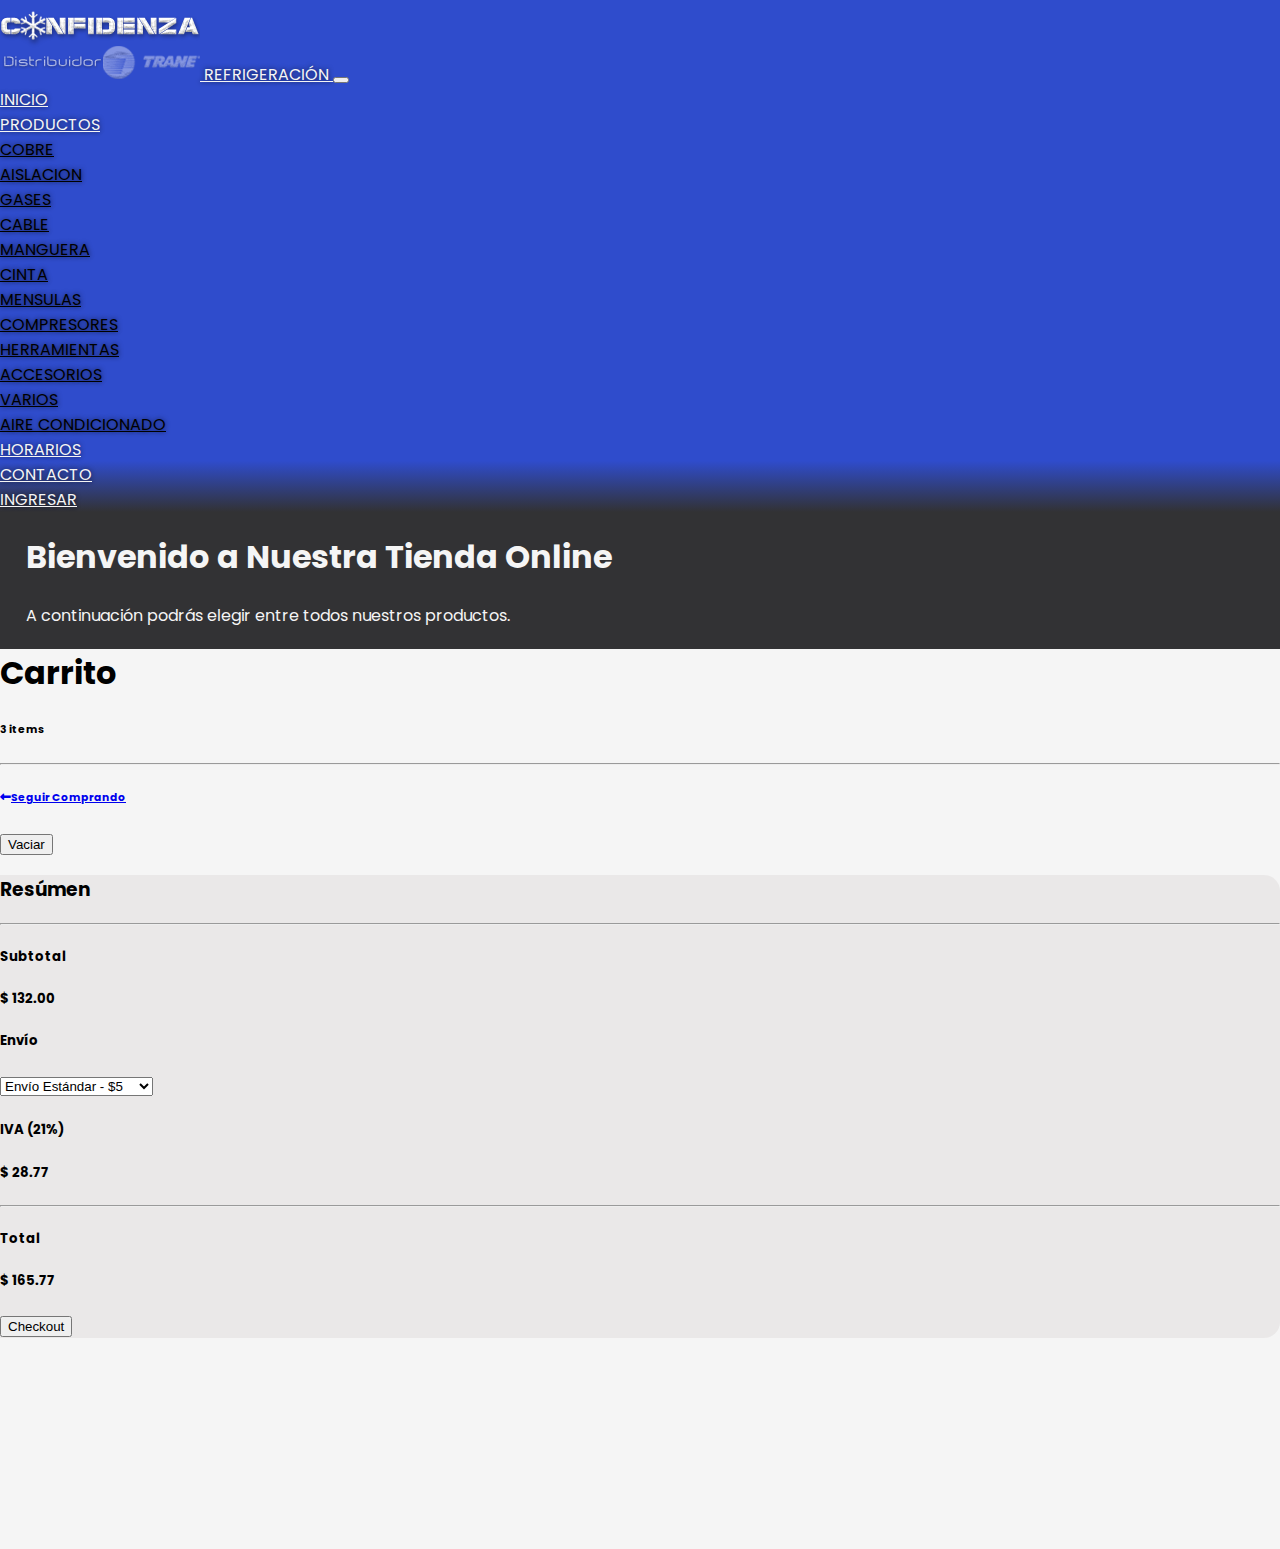
==== commit 293d7a86: "Aplicamos cambios en HTML, array productos, funciones y diseño de carrito." ====
--- a/carrito.html
+++ b/carrito.html
@@ -90,7 +90,7 @@
                             <hr class="my-4">
                             <!--Elementos del carrito-->
                             <div id="carritoItems">
-                              <div class="row mb-4 d-flex justify-content-between align-items-center">
+                              <!-- <div class="row mb-4 d-flex justify-content-between align-items-center">
                                 <div class="col-md-2 col-lg-2 col-xl-2">
                                   <img
                                     src="./assets/productos/01-cobre.jpg"
@@ -107,7 +107,7 @@
                                   </button>
             
                                   <input id="form1" min="1" name="quantity" value="1" type="number"
-                                    class="form-control form-control-sm" />
+                                    class="form-control form-control-sm"/>
             
                                   <button class="btn btn-link px-2"
                                     onclick="this.parentNode.querySelector('input[type=number]').stepUp()">
@@ -121,7 +121,7 @@
                                   <a href="#!" class="text-muted"><i class="fas fa-times"></i></a>
                                 </div>  
                               </div>
-                              <hr class="my-4">
+                              <hr class="my-4"> -->
                             </div>
                             <!--Fin elementos de carrito-->
                             <div class="container text-center">
@@ -133,7 +133,7 @@
                                   </div>
                                 </div>
                                 <div class="col-4">
-                                  <button id="vaciarBtn" type="button" class="btn btn-danger btn-block btn-lg">Vaciar</button>
+                                  <button id="vaciarCarrito" type="button" class="btn btn-danger btn-block btn-lg">Vaciar</button>
                                 </div>
                               </div>
                             </div>
@@ -146,15 +146,15 @@
                             <hr class="my-4">
           
                             <div class="d-flex justify-content-between mb-4">
-                              <h5 id="etiquetaitems" class="text-uppercase">items x 3</h5>
-                              <h5 id="subtotalitems">$ 132.00</h5>
+                              <h5 id="etiquetaitems" class="text-uppercase">Subtotal</h5>
+                              <h5 id="subTotalItems">$ 132.00</h5>
                             </div>
           
                             <div class="d-flex justify-content-between mb-4 pb-2">
                               <h5 class="text-uppercase">Envío</h5>
                               <select id="envioSelect" class="select">
-                                <option value="1">Envío Estándar - $5</option>
-                                <option value="2">Envío Inmediato - $10</option>
+                                <option value="5">Envío Estándar - $5</option>
+                                <option value="10">Envío Inmediato - $10</option>
                               </select>
                             </div>
           
@@ -183,7 +183,6 @@
     </main>
     <script src="./scripts/navbar-collapse.js"></script>
     <script src="./scripts/productos.js"></script>
-    <script src="./scripts/search.js"></script>
     <script src="./scripts/carrito.js"></script>
     <!-- JavaScript Bundle with Popper -->
     <script src="https://cdn.jsdelivr.net/npm/bootstrap@5.2.0/dist/js/bootstrap.bundle.min.js" integrity="sha384-A3rJD856KowSb7dwlZdYEkO39Gagi7vIsF0jrRAoQmDKKtQBHUuLZ9AsSv4jD4Xa" crossorigin="anonymous"></script>
--- a/sass/style.css
+++ b/sass/style.css
@@ -34,6 +34,11 @@
   background-color: #787878;
   border-radius: 10px;
   box-shadow: 0 0 5px rgba(0, 0, 0, 0.7); }
+
+input::-webkit-outer-spin-button,
+input::-webkit-inner-spin-button {
+  display: none;
+  margin: 0; }
 
 .header__logo {
   width: 100px;
